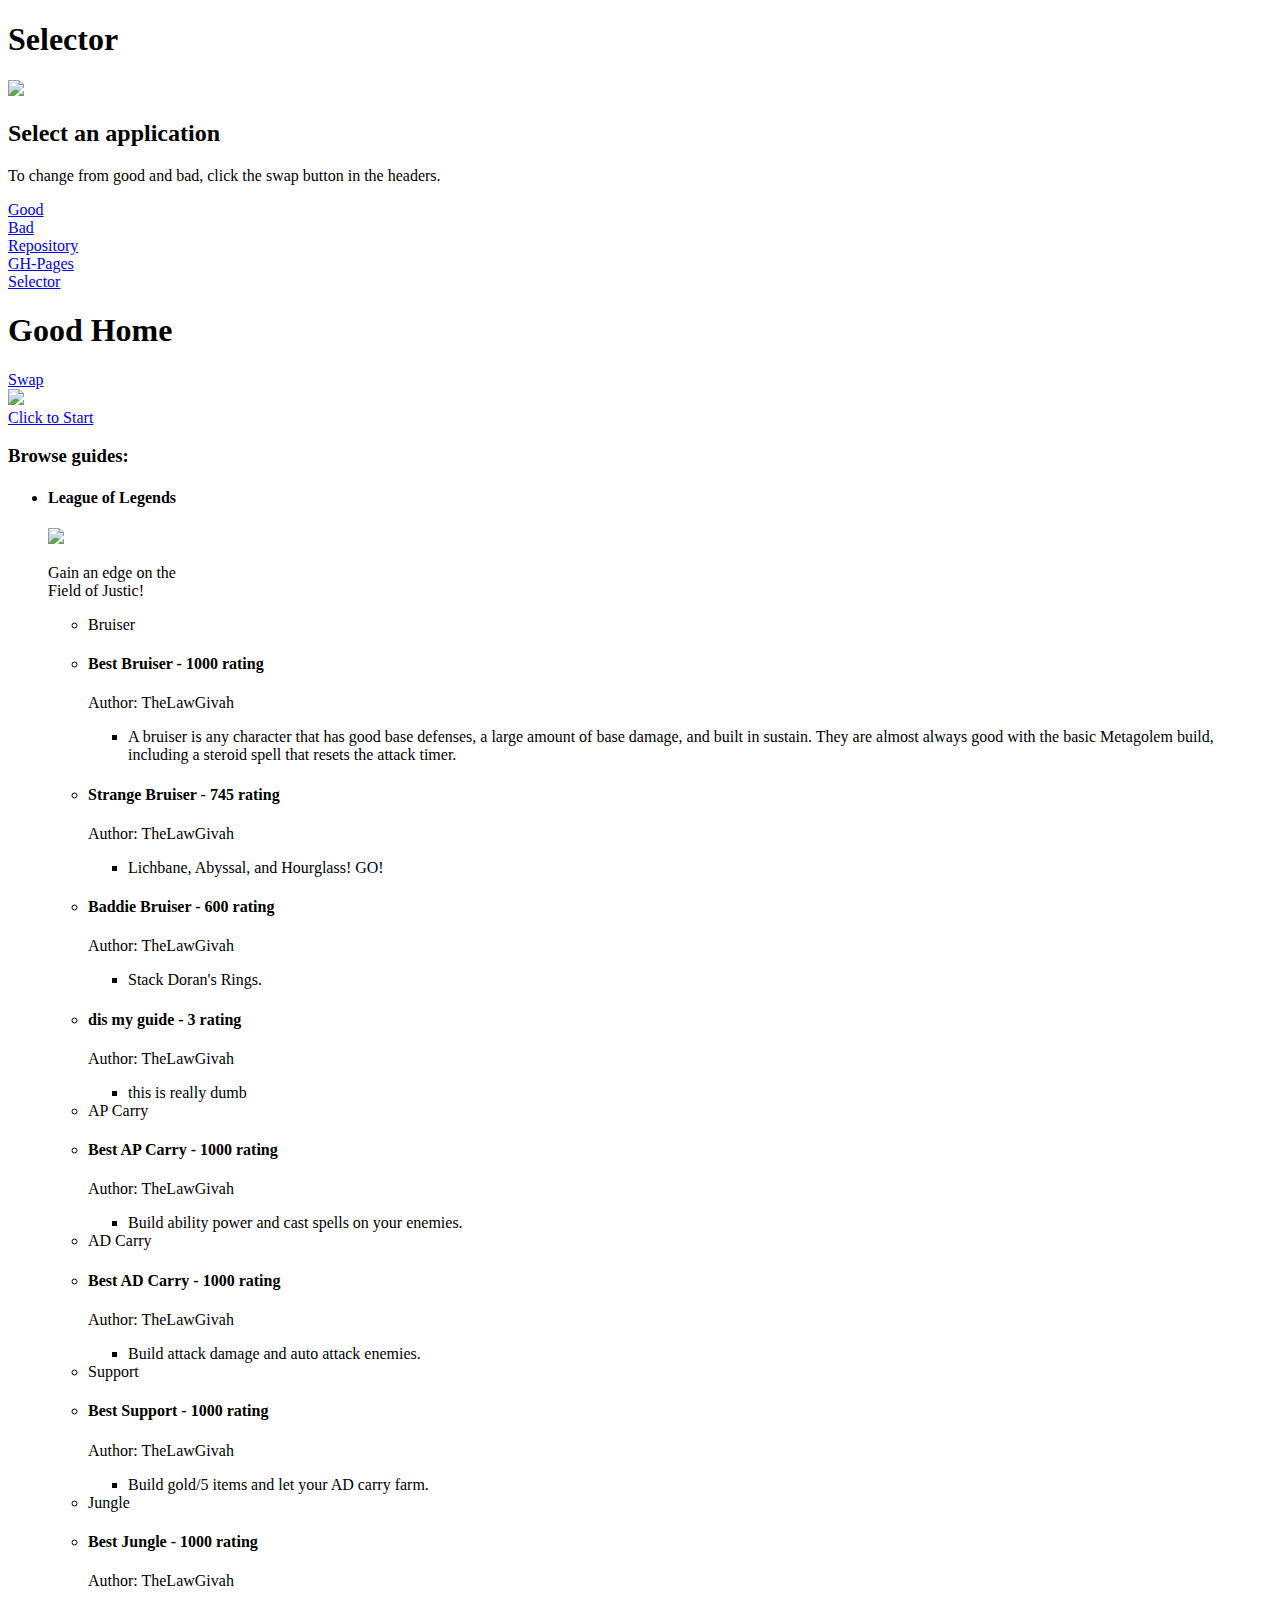
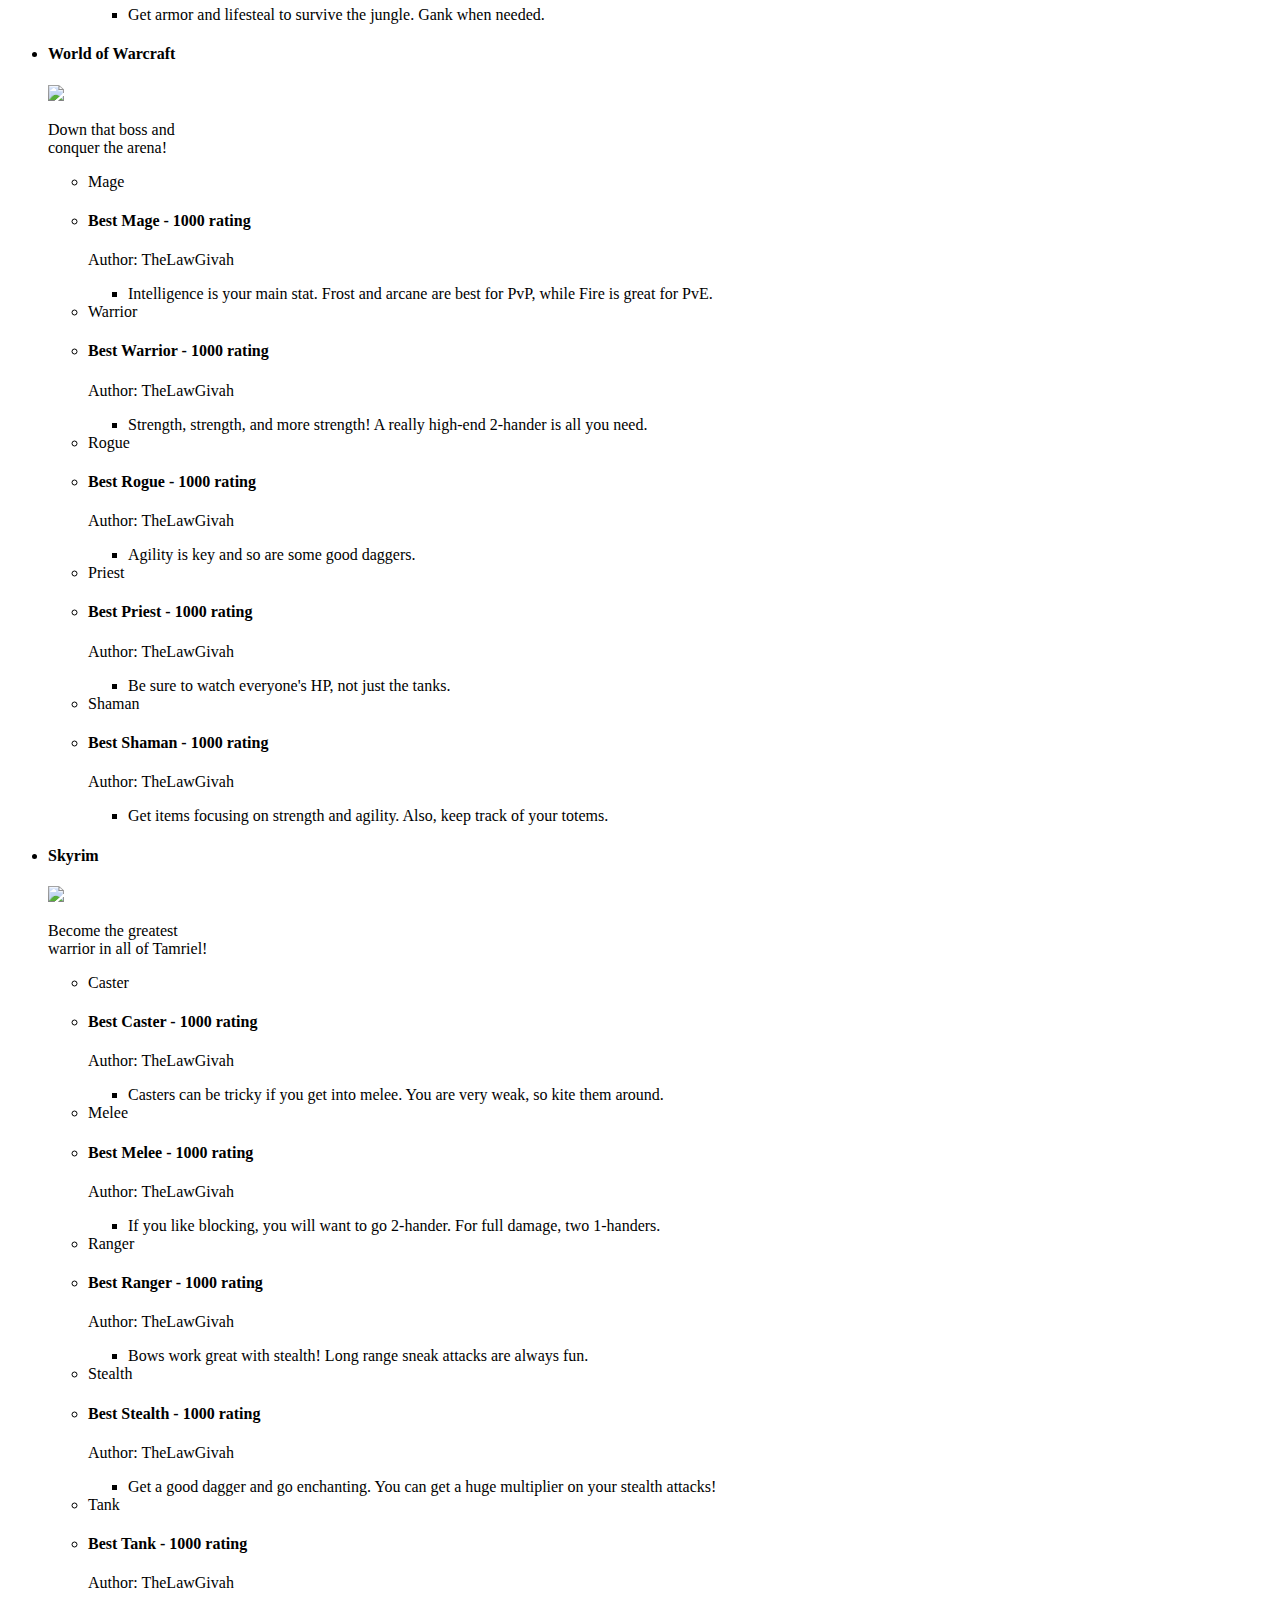
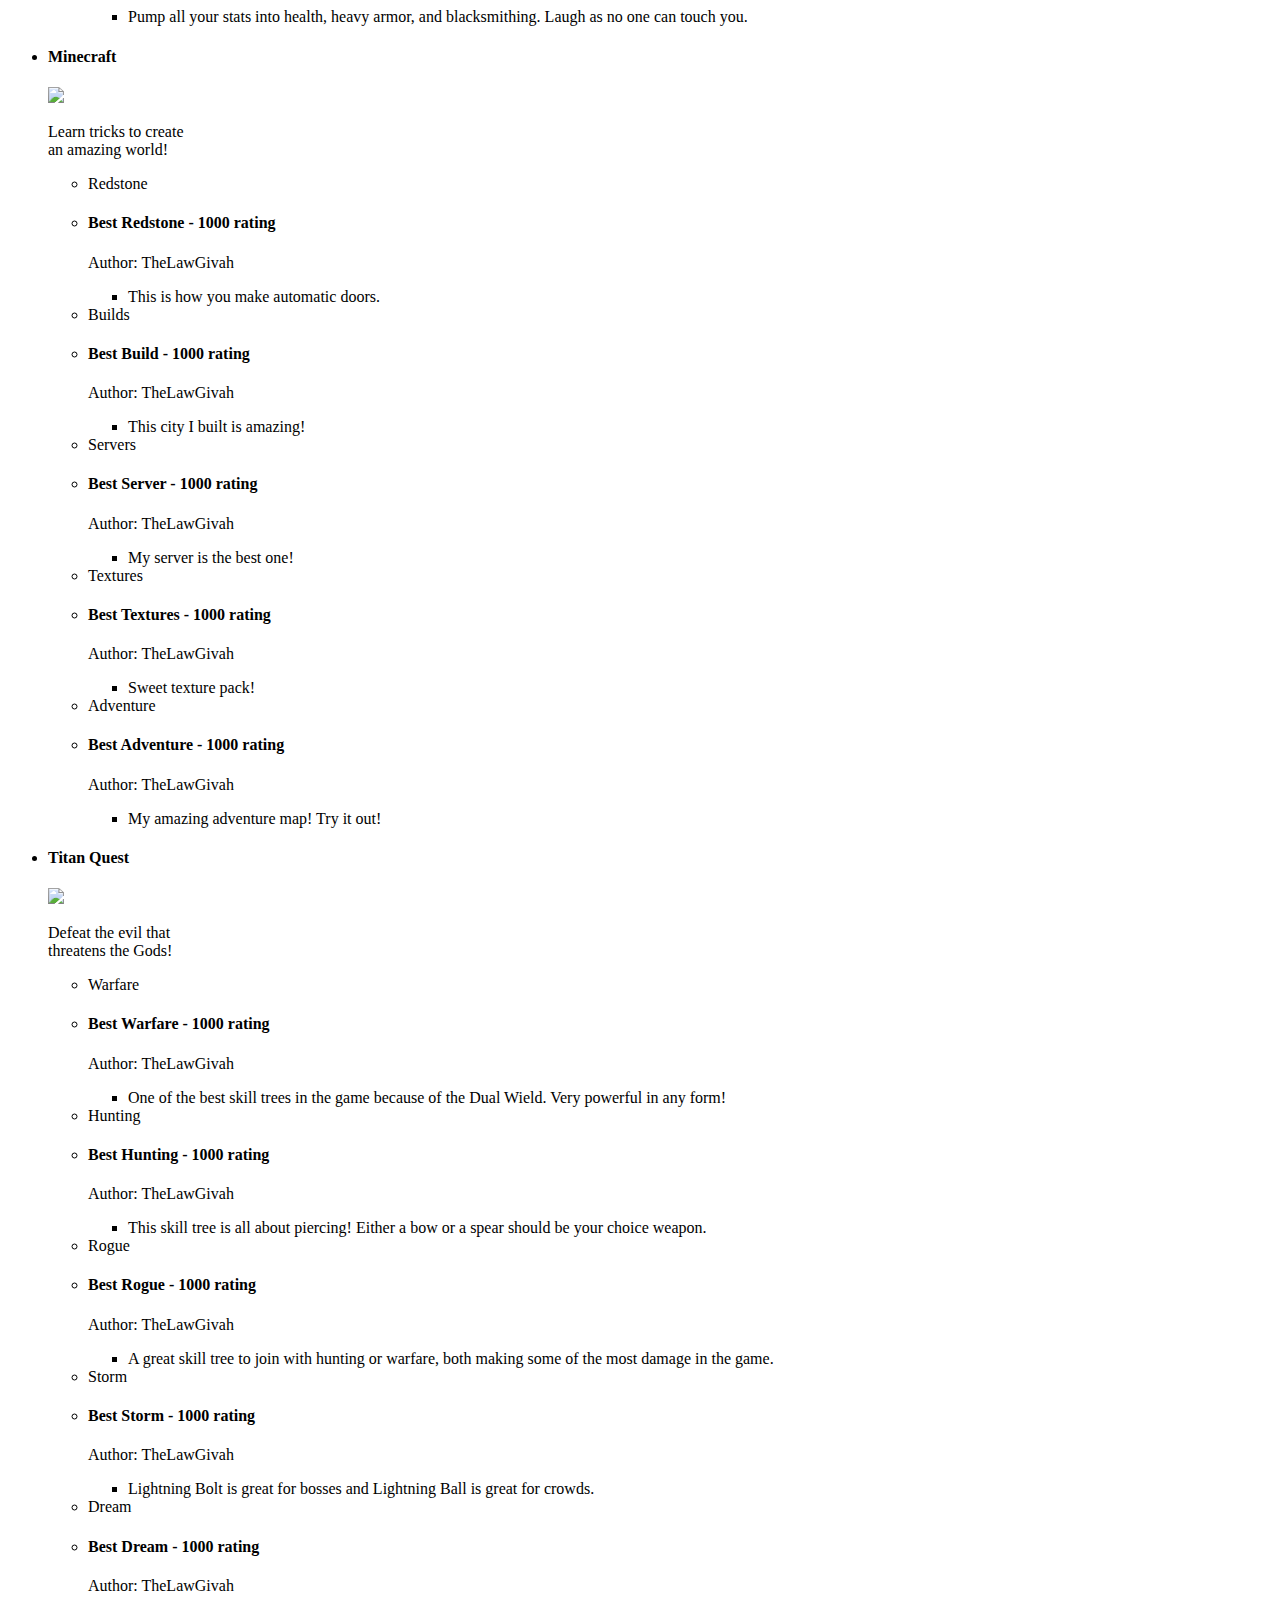
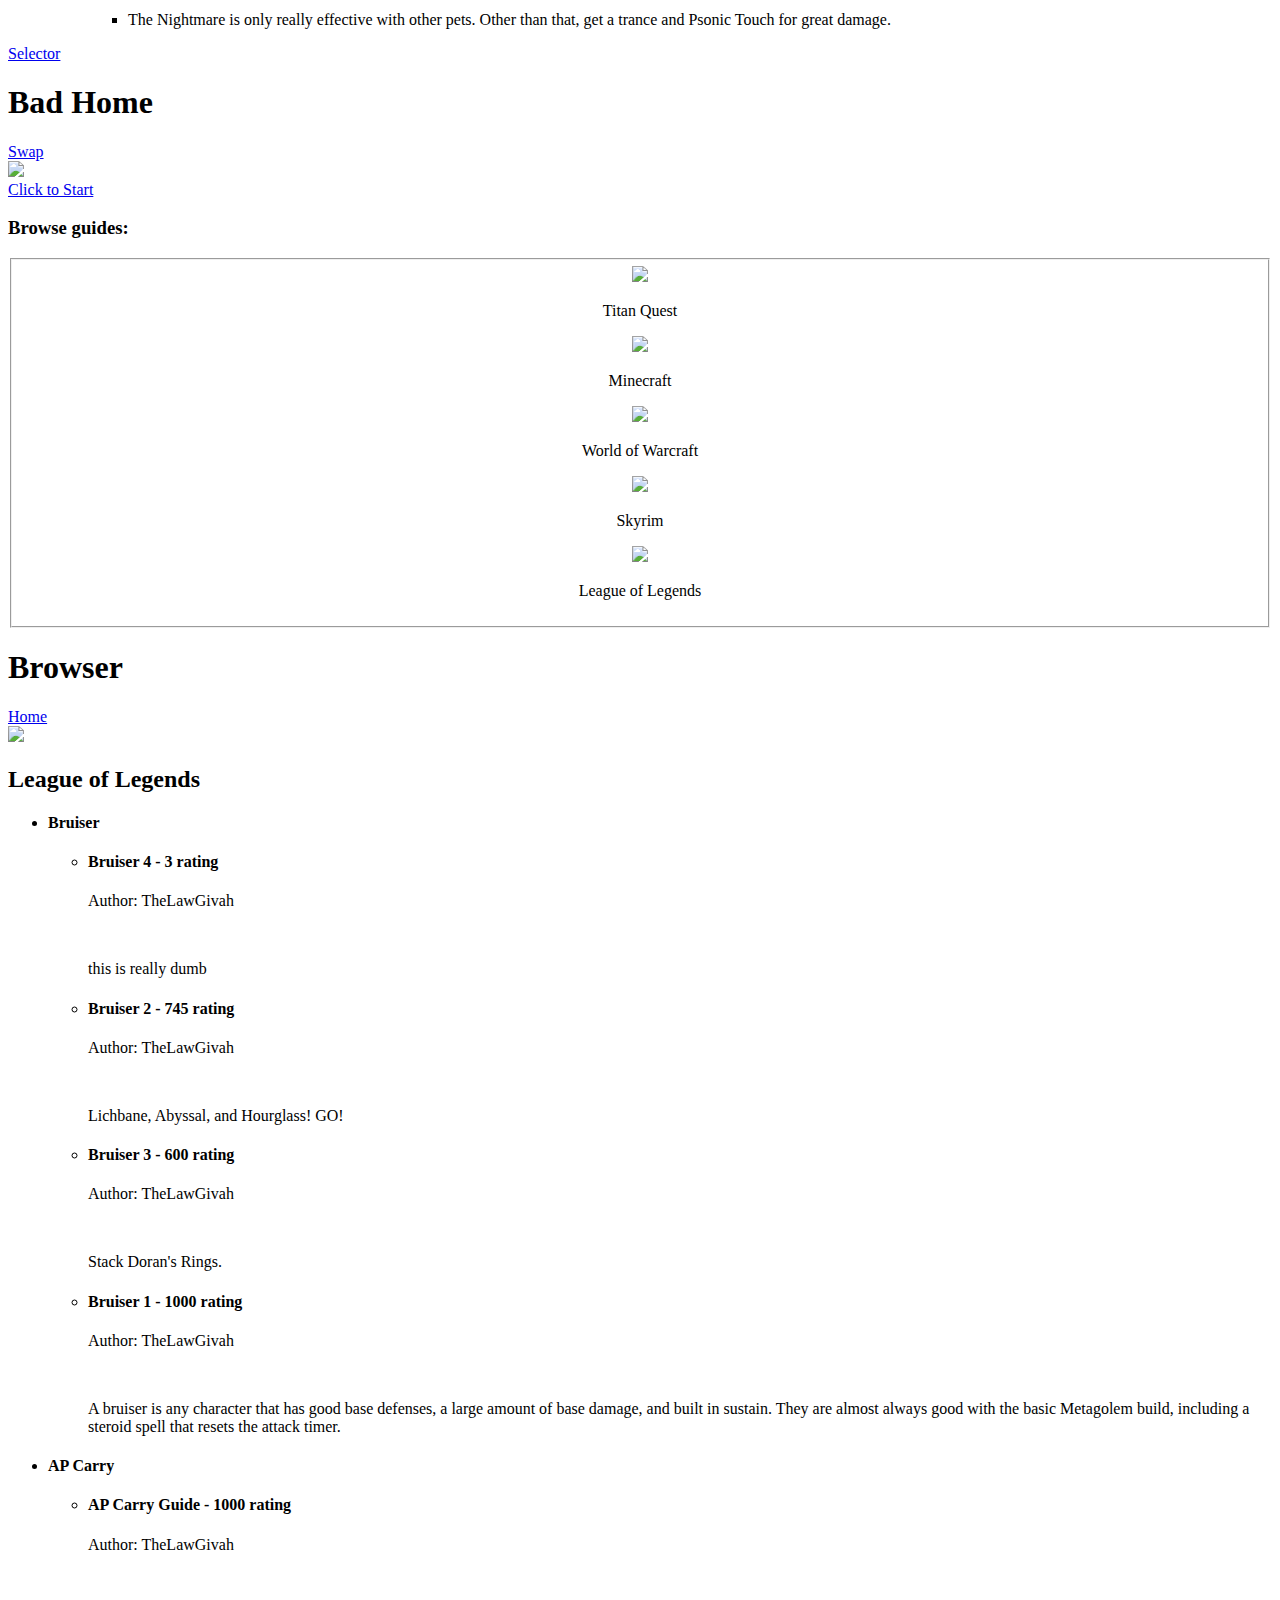
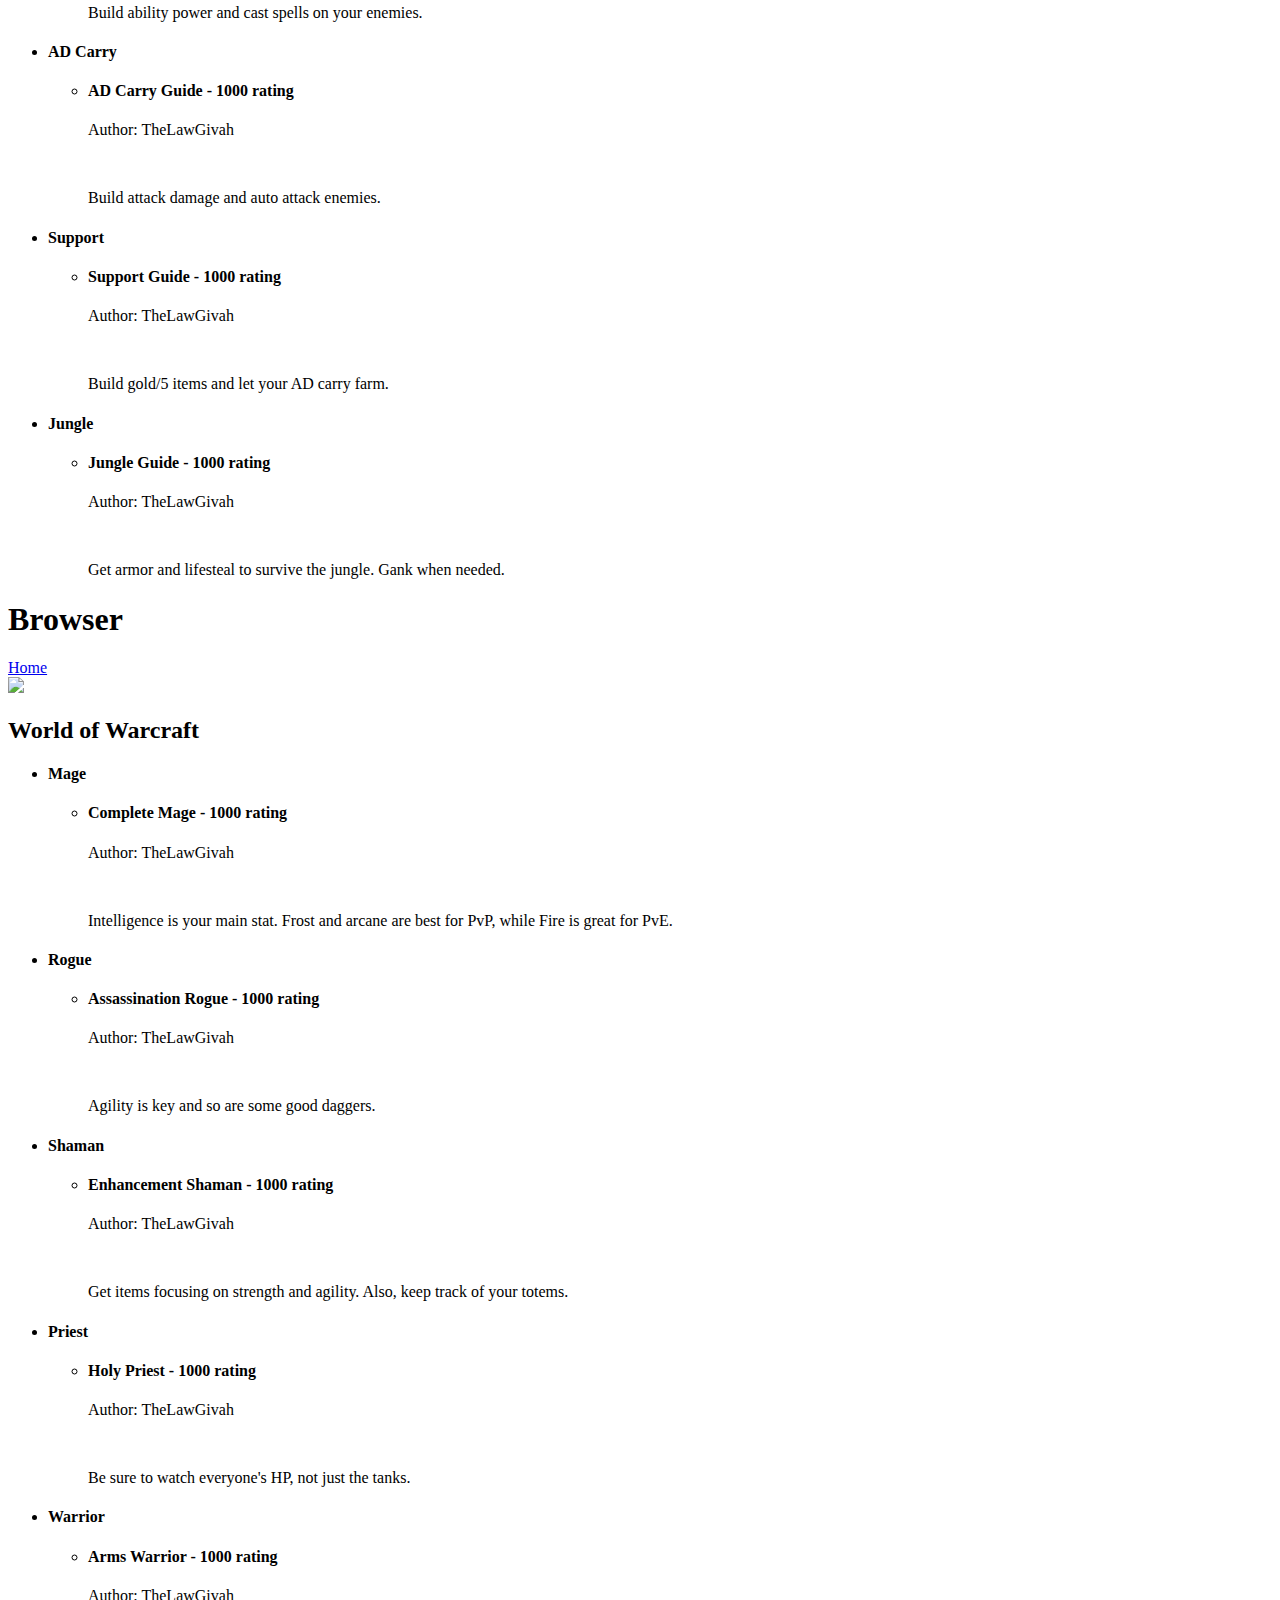
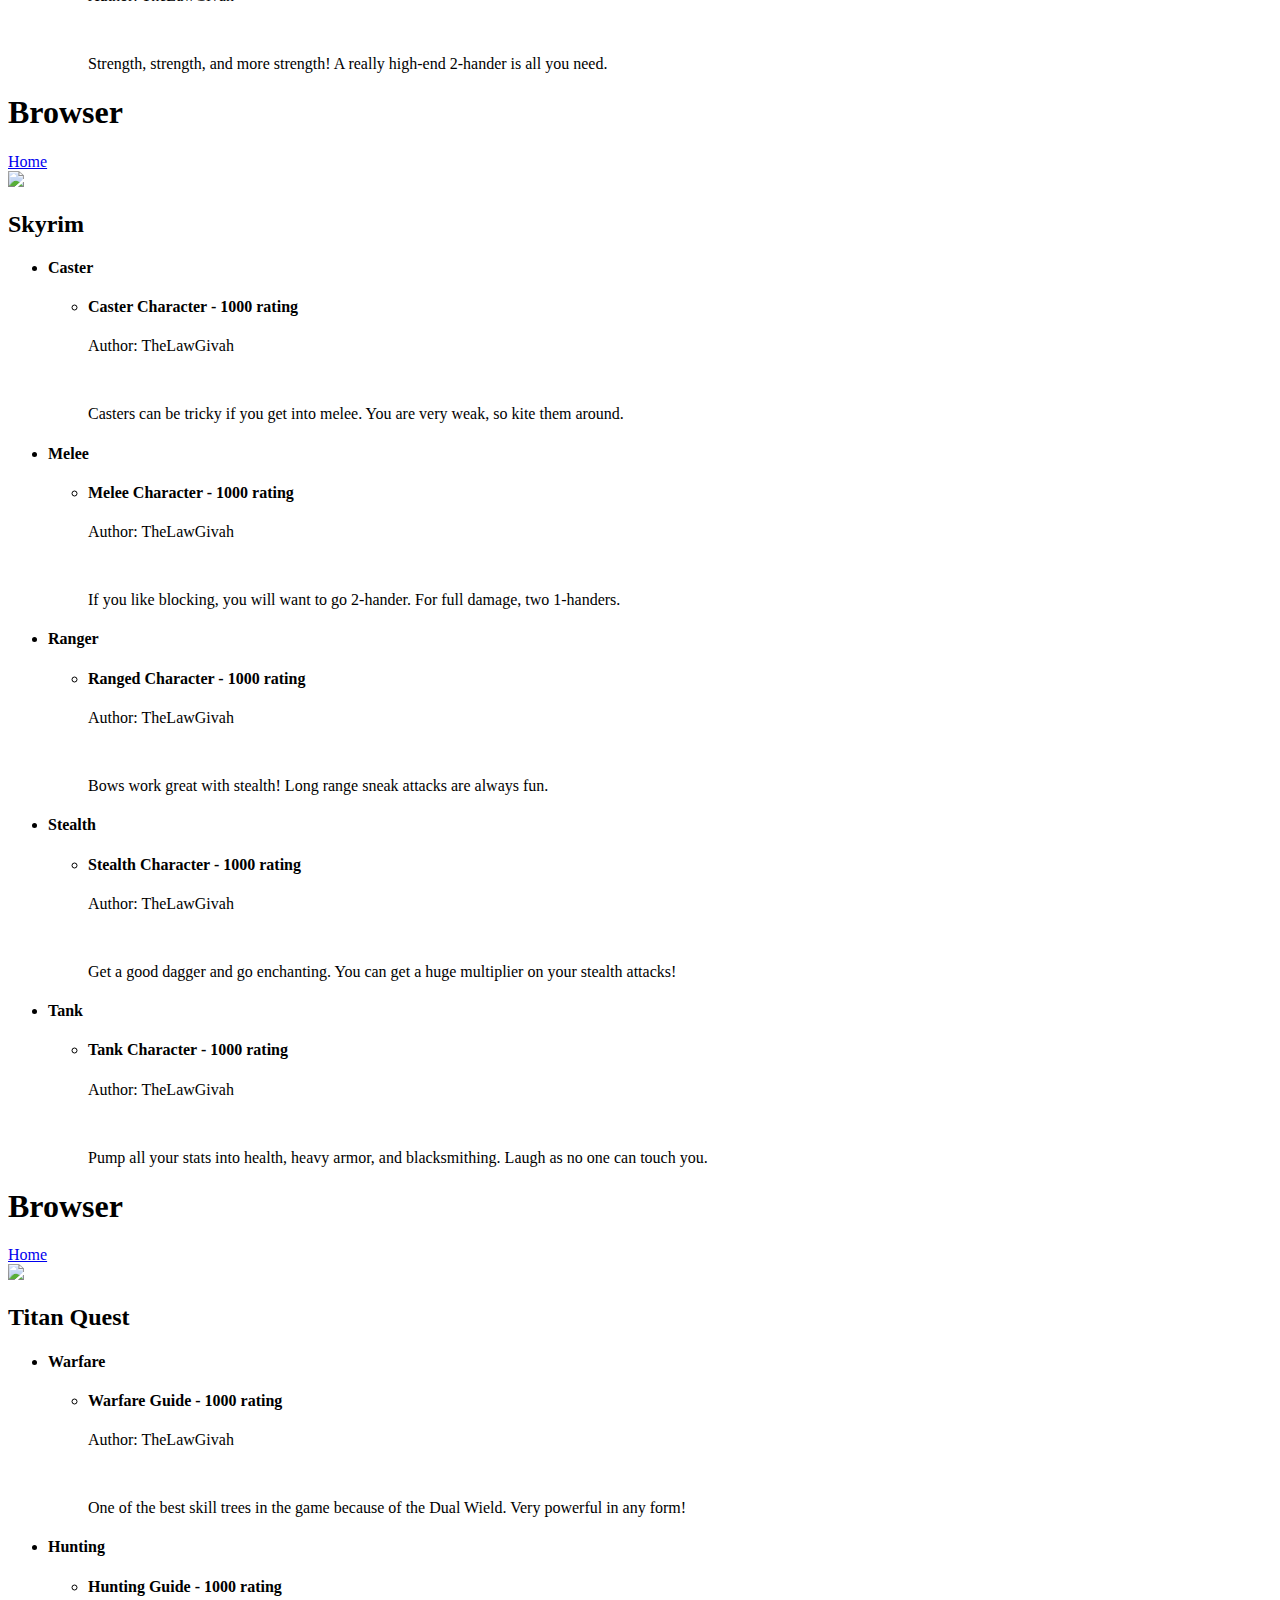
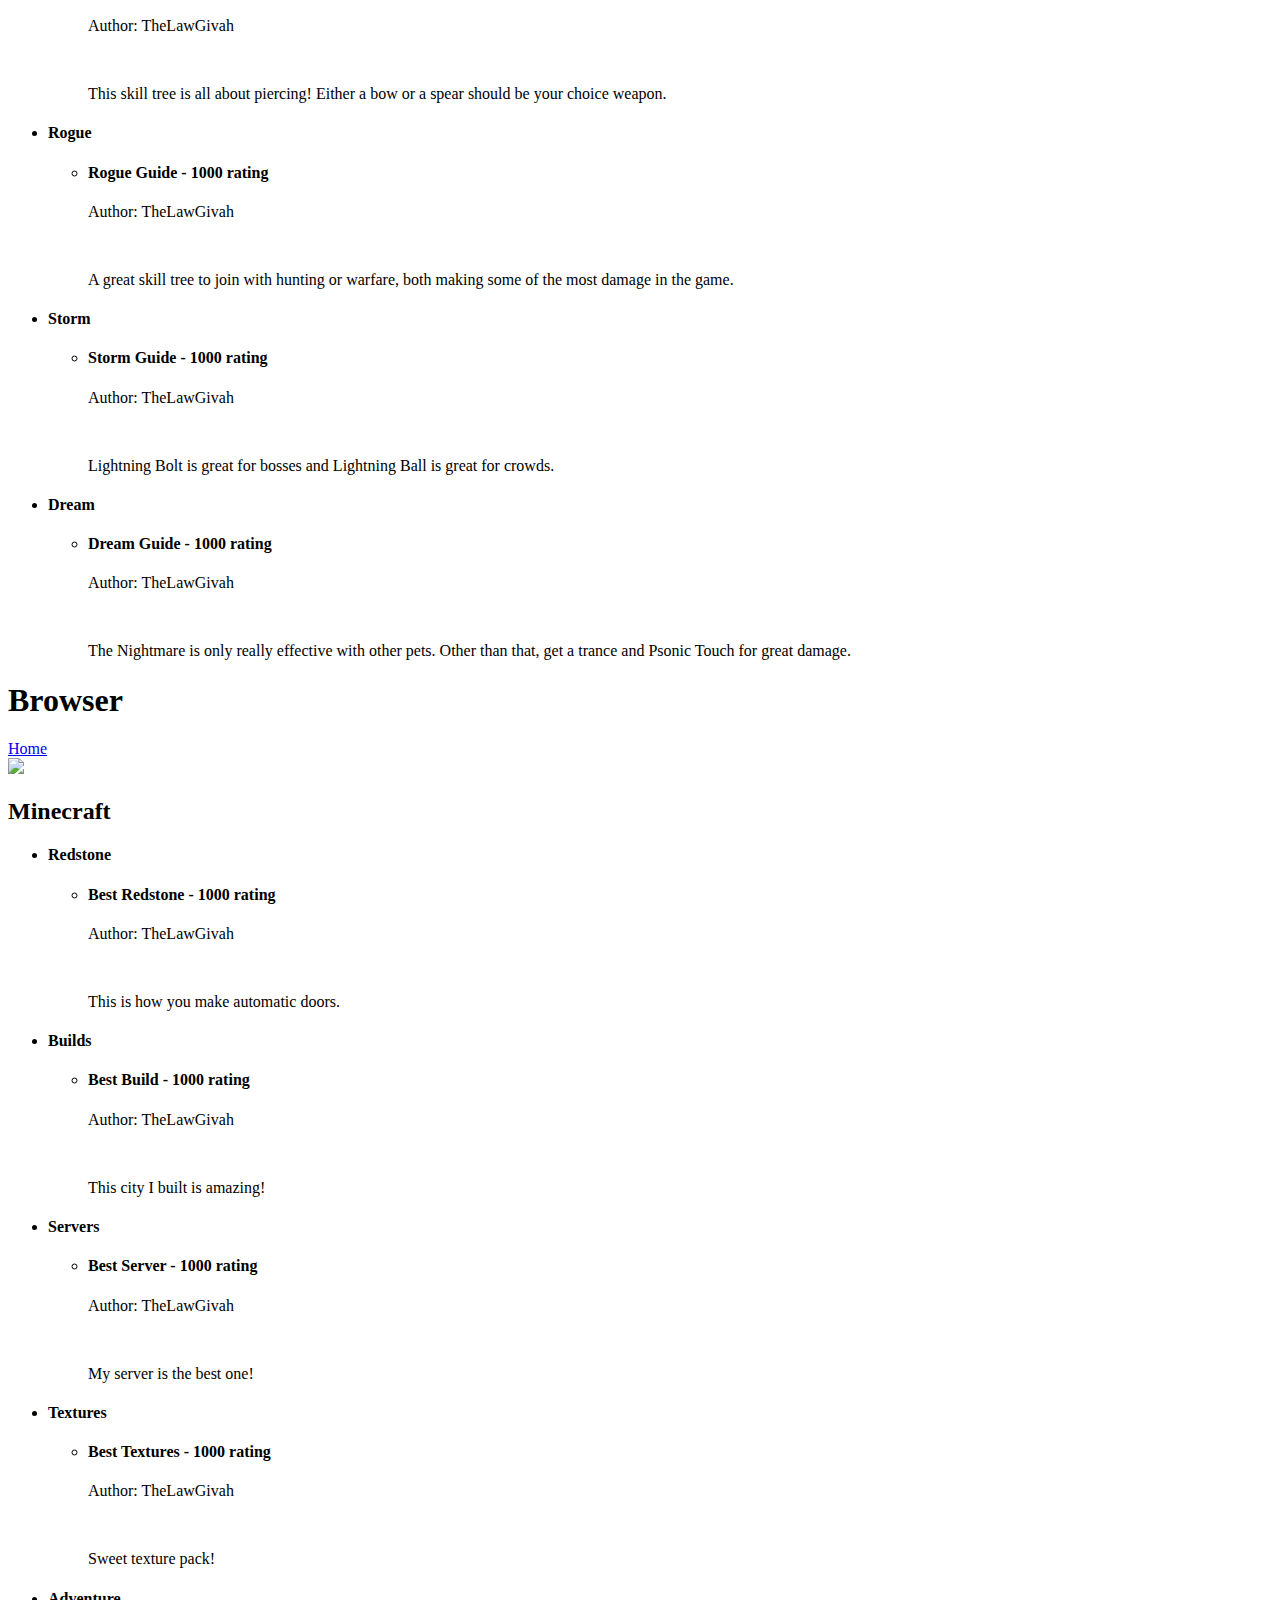
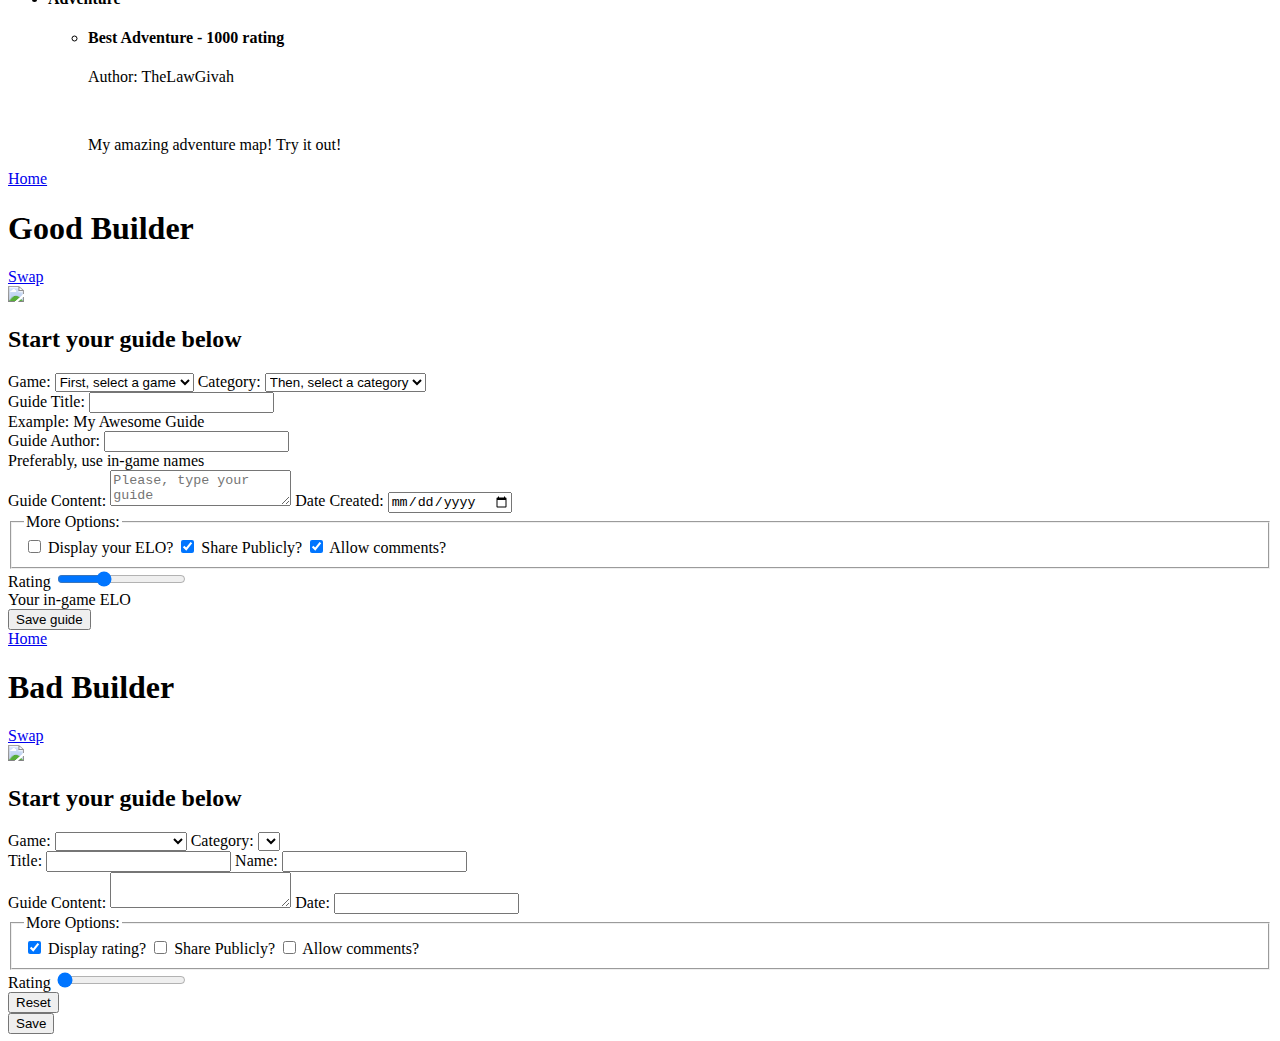
==== index.html @ d99ef10f "Try this again." ====
<!doctype html>
<!-- Russell Carlin -->
<!-- MIU 1202 -->
<!-- Project 4 -->

<html lang="en">
<head>
	<meta charset="utf-8">
	
	<title>GuideHax</title>
	<meta name="description" content="Application to assist users in creating a guide for their favorite video game."/>
	<meta name="keywords" content="League of Legends, guide, application, World of Warcraft, Skyrim, Titan Quest"/>
	<meta name="robots" content="index, follow" />
	
	<meta name="HandheldFriendly" content="True"/>
	<meta name="MobileOptimized" content="320"/>
	<meta name="viewport" content="width=device-width, initial-scale=1.0">
	
	<meta http-equiv="cleartype" content="on"/>
	
	<link rel="stylesheet" href="CSS/GuideHax.min.css"/>
	<link rel="stylesheet" href="http://code.jquery.com/mobile/1.0.1/jquery.mobile.structure-1.0.1.min.css" /> 
	<link rel="stylesheet" href="http://dev.jtsage.com/cdn/datebox/latest/jquery.mobile.datebox.css"/>
	<link rel="stylesheet" href="CSS/style.css"/>

	<script src="js/libs/modernizr.custom.min.js"></script>

</head>
<body>
	<div data-role="page" id="selector" class="mPage">
		<div data-role="header">
			<h1>Selector</h1>
		</div>
		<div class="logoImage">
			<img id="logo" src="Images/GuideHax.png"/>
		</div>
		
		<div data-role="content">
			<div class="centerText">
				<h2>Select an application</h2>
				<p>To change from good and bad, click the swap button in the headers.</p>
			</div>			
			<div class="ui-grid-a">
				<div class="ui-block-a">
					<a data-role="button" href="#gHome">Good</a>
				</div>
				<div class="ui-block-b">
					<a data-role="button" href="#bHome">Bad</a>
				</div>
				<div class="ui-block-a">
					<a data-role="button" href="https://github.com/recarlin/GUIDEHAX">Repository</a>
				</div>
				<div class="ui-block-b">
					<a data-role="button" href="http://recarlin.github.com/GUIDEHAX/">GH-Pages</a>
				</div>
			</div>
		</div>
	</div>
	
	<div data-role="page" id="gHome" class="mPage">
		<div data-role="header">
			<a data-role="button" data-direction="reverse" data-icon="star" data-iconpos="right" href="#selector">Selector</a>
			<h1>Good Home</h1>
			<a data-role="button" data-transition="slidedown" data-icon="star" data-iconpos="right" href="#bHome">Swap</a>
		</div>
		<div class="logoImage">
			<img width="300px" id="logo" src="Images/GuideHax.png"/>
		</div>
		
		<div data-role="content">
			<div id="gCTA" class="centerText">
				<a id="startButton" href="#gBuilder" data-role="button" title="Click to Start">Click to Start</a>
			</div>
		<h3>Browse guides:</h3>
			<ul data-role="listview" data-inset="true" data-filter="true">
				<li>
					<h4>League of Legends</h4>
					<img src="images/Icon_LoL.png"/>
					<p style="white-space: normal">Gain an edge on the</br>Field of Justic!</p>
				<ul data-role="listview" data-filter="true">
					<li data-role="list-divider">Bruiser</li>
					<li>
						<h4>Best Bruiser - 1000 rating</h4>
						<p>Author: TheLawGivah</p>
						<ul>
							<li style="white-space: normal">A bruiser is any character that has good base defenses, a large amount of base damage, and built in sustain. They are almost always good with the basic Metagolem build, including a steroid spell that resets the attack timer.</li>
						</ul>
					</li>
					<li>
						<h4>Strange Bruiser - 745 rating</h4>
						<p>Author: TheLawGivah</p>
						<ul>
							<li style="white-space: normal">Lichbane, Abyssal, and Hourglass! GO!</li>
						</ul>
					</li>
					<li>
						<h4>Baddie Bruiser - 600 rating</h4>
						<p>Author: TheLawGivah</p>
						<ul>
							<li style="white-space: normal">Stack Doran's Rings.</li>
						</ul>
					</li>
					<li>
						<h4>dis my guide - 3 rating</h4>
						<p>Author: TheLawGivah</p>
						<ul>
							<li style="white-space: normal">this is really dumb</li>
						</ul>
					</li>
					<li data-role="list-divider">AP Carry</li>
					<li>
						<h4>Best AP Carry - 1000 rating</h4>
						<p>Author: TheLawGivah</p>
						<ul>
							<li style="white-space: normal">Build ability power and cast spells on your enemies.</li>
						</ul>
					</li>
					<li data-role="list-divider">AD Carry</li>
					<li>
						<h4>Best AD Carry - 1000 rating</h4>
						<p>Author: TheLawGivah</p>
						<ul>
							<li style="white-space: normal">Build attack damage and auto attack enemies.</li>
						</ul>
					</li>
					<li data-role="list-divider">Support</li>
					<li>
						<h4>Best Support - 1000 rating</h4>
						<p>Author: TheLawGivah</p>
						<ul>
							<li style="white-space: normal">Build gold/5 items and let your AD carry farm.</li>
						</ul>
					</li>
					<li data-role="list-divider">Jungle</li>
					<li>
						<h4>Best Jungle - 1000 rating</h4>
						<p>Author: TheLawGivah</p>
						<ul>
							<li style="white-space: normal">Get armor and lifesteal to survive the jungle. Gank when needed.</li>
						</ul>
					</li>
				</ul></li>
				<li>
					<h4>World of Warcraft</h4>
					<img src="images/Icon_WoW.png"/>
					<p style="white-space: normal">Down that boss and</br>conquer the arena!</p>
				<ul data-role="listview" data-filter="true">
					<li data-role="list-divider">Mage</li>
					<li>
						<h4>Best Mage - 1000 rating</h4>
						<p>Author: TheLawGivah</p>
						<ul>
							<li style="white-space: normal">Intelligence is your main stat. Frost and arcane are best for PvP, while Fire is great for PvE.</li>
						</ul>
					</li>
					<li data-role="list-divider">Warrior</li>
					<li>
						<h4>Best Warrior - 1000 rating</h4>
						<p>Author: TheLawGivah</p>
						<ul>
							<li style="white-space: normal">Strength, strength, and more strength! A really high-end 2-hander is all you need.</li>
						</ul>
					</li>
					<li data-role="list-divider">Rogue</li>
					<li>
						<h4>Best Rogue - 1000 rating</h4>
						<p>Author: TheLawGivah</p>
						<ul>
							<li style="white-space: normal">Agility is key and so are some good daggers.</li>
						</ul>
					</li>
					<li data-role="list-divider">Priest</li>
					<li>
						<h4>Best Priest - 1000 rating</h4>
						<p>Author: TheLawGivah</p>
						<ul>
							<li style="white-space: normal">Be sure to watch everyone's HP, not just the tanks.</li>
						</ul>
					</li>
					<li data-role="list-divider">Shaman</li>
					<li>
						<h4>Best Shaman - 1000 rating</h4>
						<p>Author: TheLawGivah</p>
						<ul>
							<li style="white-space: normal">Get items focusing on strength and agility. Also, keep track of your totems.</li>
						</ul>
					</li>
				</ul></li>
				<li>
					<h4>Skyrim</h4>
					<img src="images/Icon_Sky.png"/>
					<p style="white-space: normal">Become the greatest</br>warrior in all of Tamriel!</p>
				<ul data-role="listview" data-filter="true">
					<li data-role="list-divider">Caster</li>
					<li>
						<h4>Best Caster - 1000 rating</h4>
						<p>Author: TheLawGivah</p>
						<ul>
							<li style="white-space: normal">Casters can be tricky if you get into melee. You are very weak, so kite them around.</li>
						</ul>
					</li>
					<li data-role="list-divider">Melee</li>
					<li>
						<h4>Best Melee - 1000 rating</h4>
						<p>Author: TheLawGivah</p>
						<ul>
							<li style="white-space: normal">If you like blocking, you will want to go 2-hander. For full damage, two 1-handers.</li>
						</ul>
					</li>
					<li data-role="list-divider">Ranger</li>
					<li>
						<h4>Best Ranger - 1000 rating</h4>
						<p>Author: TheLawGivah</p>
						<ul>
							<li style="white-space: normal">Bows work great with stealth! Long range sneak attacks are always fun.</li>
						</ul>
					</li>
					<li data-role="list-divider">Stealth</li>
					<li>
						<h4>Best Stealth - 1000 rating</h4>
						<p>Author: TheLawGivah</p>
						<ul>
							<li style="white-space: normal">Get a good dagger and go enchanting. You can get a huge multiplier on your stealth attacks!</li>
						</ul>
					</li>
					<li data-role="list-divider">Tank</li>
					<li>
						<h4>Best Tank - 1000 rating</h4>
						<p>Author: TheLawGivah</p>
						<ul>
							<li style="white-space: normal">Pump all your stats into health, heavy armor, and blacksmithing. Laugh as no one can touch you.</li>
						</ul>
					</li>
				</ul></li>
				<li>
					<h4>Minecraft</h4>
					<img src="images/Icon_MC.png"/>
					<p style="white-space: normal">Learn tricks to create</br>an amazing world!</p>
				<ul data-role="listview" data-filter="true">
					<li data-role="list-divider">Redstone</li>
					<li>
						<h4>Best Redstone - 1000 rating</h4>
						<p>Author: TheLawGivah</p>
						<ul>
							<li style="white-space: normal">This is how you make automatic doors.</li>
						</ul>
					</li>
					<li data-role="list-divider">Builds</li>
					<li>
						<h4>Best Build - 1000 rating</h4>
						<p>Author: TheLawGivah</p>
						<ul>
							<li style="white-space: normal">This city I built is amazing!</li>
						</ul>
					</li>
					<li data-role="list-divider">Servers</li>
					<li>
						<h4>Best Server - 1000 rating</h4>
						<p>Author: TheLawGivah</p>
						<ul>
							<li style="white-space: normal">My server is the best one!</li>
						</ul>
					</li>
					<li data-role="list-divider">Textures</li>
					<li>
						<h4>Best Textures - 1000 rating</h4>
						<p>Author: TheLawGivah</p>
						<ul>
							<li style="white-space: normal">Sweet texture pack!</li>
						</ul>
					</li>
					<li data-role="list-divider">Adventure</li>
					<li>
						<h4>Best Adventure - 1000 rating</h4>
						<p>Author: TheLawGivah</p>
						<ul>
							<li style="white-space: normal">My amazing adventure map! Try it out!</li>
						</ul>
					</li>
				</ul></li>
				<li>
					<h4>Titan Quest</h4>
					<img src="images/Icon_TQ.png"/>
					<p style="white-space: normal">Defeat the evil that</br>threatens the Gods!</p>
				<ul data-role="listview" data-filter="true">
					<li data-role="list-divider">Warfare</li>
					<li>
						<h4>Best Warfare - 1000 rating</h4>
						<p>Author: TheLawGivah</p>
						<ul>
							<li style="white-space: normal">One of the best skill trees in the game because of the Dual Wield. Very powerful in any form!</li>
						</ul>
					</li>
					<li data-role="list-divider">Hunting</li>
					<li>
						<h4>Best Hunting - 1000 rating</h4>
						<p>Author: TheLawGivah</p>
						<ul>
							<li style="white-space: normal">This skill tree is all about piercing! Either a bow or a spear should be your choice weapon.</li>
						</ul>
					</li>
					<li data-role="list-divider">Rogue</li>
					<li>
						<h4>Best Rogue - 1000 rating</h4>
						<p>Author: TheLawGivah</p>
						<ul>
							<li style="white-space: normal">A great skill tree to join with hunting or warfare, both making some of the most damage in the game.</li>
						</ul>
					</li>
					<li data-role="list-divider">Storm</li>
					<li>
						<h4>Best Storm - 1000 rating</h4>
						<p>Author: TheLawGivah</p>
						<ul>
							<li style="white-space: normal">Lightning Bolt is great for bosses and Lightning Ball is great for crowds.</li>
						</ul>
					</li>
					<li data-role="list-divider">Dream</li>
					<li>
						<h4>Best Dream - 1000 rating</h4>
						<p>Author: TheLawGivah</p>
						<ul>
							<li style="white-space: normal">The Nightmare is only really effective with other pets. Other than that, get a trance and Psonic Touch for great damage.</li>
						</ul>
					</li>
				</ul></li>
			</ul>
		</div>
	</div>
	
	<div data-role="page" id="bHome" class="mPage">
		<div data-role="header">
			<a data-role="button" data-direction="reverse" data-icon="star" data-iconpos="right" href="#selector">Selector</a>
			<h1>Bad Home</h1>
			<a data-role="button" data-transition="slidedown" data-icon="star" data-iconpos="right" href="#gHome">Swap</a>
		</div>
		<div class="logoImage">
			<img width="300px" id="logo" src="Images/GuideHax.png"/>
		</div>
		
		<div data-role="content">
			<div id="bCTA" class="centerText">
				<a id="startButton" href="#gBuilder" data-role="button" title="Click to Start">Click to Start</a>
			</div>
			</div>
			<h3>Browse guides:</h3>
			<fieldset style="text-align:center" class="ui-grid-a">
				<div id="clickTQ" class="ui-block-a">
					<a data-role="button" href="#TQ">
						<img src="Images/Icon_TQ.png"/>
					</a>
					<p>Titan Quest</p>
				</div>
				<div id="clickMC" class="ui-block-b">
					<a data-role="button" href="#MC">
						<img src="Images/Icon_MC.png"/>
					</a>
					<p>Minecraft</p>
				</div>
				<div id="clickWoW" class="ui-block-a">
					<a data-role="button" href="#WoW">
						<img src="Images/Icon_WoW.png"/>
					</a>
					<p>World of Warcraft</p>
				</div>
				<div id="clickSky" class="ui-block-b">
					<a data-role="button" href="#Sky">
						<img src="Images/Icon_Sky.png"/>
					</a>
					<p>Skyrim</p>
				</div>
				<div id="clickLoL" class="ui-block-a">
					<a data-role="button" href="#LoL">
						<img src="Images/Icon_LoL.png"/>
					</a>
					<p>League of Legends</p>
				</div>
			</fieldset>
		</div>
	</div>
	<div data-role="page" data-add-back-btn="true" id="LoL" class="mPage">
		<div data-role="header">
			<h1>Browser</h1>
			<a data-role="button" data-direction="reverse" data-icon="star" data-iconpos="right" class="ui-btn-right" href="#bHome">Home</a>
		</div>
		<div class="logoImage">
			<img width="300px" id="logo" src="Images/GuideHax.png"/>
		</div>
		
		<div data-role="content">
			<div class="centerText">
				<h2>League of Legends</h2>
			</div>
		<ul data-filter="true" data-role="listview">
			<li data-role="collapsible">
				<h4>Bruiser</h4>
				<ul data-role="collapsible-set">
					<li data-role="collapsible">
						<h4>Bruiser 4 - 3 rating</h4>
						<p>Author: TheLawGivah</p></br>
						<p>this is really dumb</p>
					</li>
					<li data-role="collapsible">
						<h4>Bruiser 2  - 745 rating</h4>
						<p>Author: TheLawGivah</p></br>
						<p>Lichbane, Abyssal, and Hourglass! GO!</p>
					</li>
					<li data-role="collapsible">
						<h4>Bruiser 3 - 600 rating</h4>
						<p>Author: TheLawGivah</p></br>
						<p>Stack Doran's Rings.</p>
					</li>
					<li data-role="collapsible">
						<h4>Bruiser 1 - 1000 rating</h4>
						<p>Author: TheLawGivah</p></br>
						<p style="white-space: normal">A bruiser is any character that has good base defenses, a large amount of base damage, and built in sustain. They are almost always good with the basic Metagolem build, including a steroid spell that resets the attack timer.</p>
					</li>
				</ul>
			</li>
			<li data-role="collapsible">
				<h4>AP Carry</h4>
				<ul data-role="collapsible-set">
					<li data-role="collapsible">
						<h4>AP Carry Guide - 1000 rating</h4>
						<p>Author: TheLawGivah</p></br>
						<p style="white-space: normal">Build ability power and cast spells on your enemies.</p>
					</li>
				</ul>
			</li>
			<li data-role="collapsible">
				<h4>AD Carry</h4>
				<ul data-role="collapsible-set">
					<li data-role="collapsible">
						<h4>AD Carry Guide - 1000 rating</h4>
						<p>Author: TheLawGivah</p></br>
						<p style="white-space: normal">Build attack damage and auto attack enemies.</p>
					</li>
				</ul>
			</li>
			<li data-role="collapsible">
				<h4>Support</h4>
				<ul data-role="collapsible-set">
					<li data-role="collapsible">
						<h4>Support Guide - 1000 rating</h4>
						<p>Author: TheLawGivah</p></br>
						<p style="white-space: normal">Build gold/5 items and let your AD carry farm.</p>
					</li>
				</ul>
			</li>
			<li data-role="collapsible">
				<h4>Jungle</h4>
				<ul data-role="collapsible-set">
					<li data-role="collapsible">
						<h4>Jungle Guide - 1000 rating</h4>
						<p>Author: TheLawGivah</p></br>
						<p style="white-space: normal">Get armor and lifesteal to survive the jungle. Gank when needed.</p>
					</li>
				</ul>
			</li>
		</ul>
		</div>
	</div>
		
	<div data-role="page" data-add-back-btn="true" id="WoW" class="mPage">
		<div data-role="header">
			<h1>Browser</h1>
			<a data-role="button" data-direction="reverse" data-icon="star" data-iconpos="right" class="ui-btn-right" href="#bHome">Home</a>
		</div>
		<div class="logoImage">
			<img width="300px" id="logo" src="Images/GuideHax.png"/>
		</div>
		
		<div data-role="content">
			<div class="centerText">
				<h2>World of Warcraft</h2>
			</div>
		<ul data-filter="true" data-role="listview">
			<li data-role="collapsible">
				<h4>Mage</h4>
				<ul data-role="collapsible-set">
					<li data-role="collapsible">
						<h4>Complete Mage - 1000 rating</h4>
						<p>Author: TheLawGivah</p></br>
						<p style="white-space: normal">Intelligence is your main stat. Frost and arcane are best for PvP, while Fire is great for PvE.</p>
					</li>
				</ul>
			</li>
			<li data-role="collapsible">
				<h4>Rogue</h4>
				<ul data-role="collapsible-set">
					<li data-role="collapsible">
						<h4>Assassination Rogue - 1000 rating</h4>
						<p>Author: TheLawGivah</p></br>
						<p style="white-space: normal">Agility is key and so are some good daggers.</p>
					</li>
				</ul>
			</li>
			<li data-role="collapsible">
				<h4>Shaman</h4>
				<ul data-role="collapsible-set">
					<li data-role="collapsible">
						<h4>Enhancement Shaman - 1000 rating</h4>
						<p>Author: TheLawGivah</p></br>
						<p style="white-space: normal">Get items focusing on strength and agility. Also, keep track of your totems.</p>
					</li>
				</ul>
			</li>
			<li data-role="collapsible">
				<h4>Priest</h4>
				<ul data-role="collapsible-set">
					<li data-role="collapsible">
						<h4>Holy Priest - 1000 rating</h4>
						<p>Author: TheLawGivah</p></br>
						<p style="white-space: normal">Be sure to watch everyone's HP, not just the tanks.</p>
					</li>
				</ul>
			</li>
			<li data-role="collapsible">
				<h4>Warrior</h4>
				<ul data-role="collapsible-set">
					<li data-role="collapsible">
						<h4>Arms Warrior - 1000 rating</h4>
						<p>Author: TheLawGivah</p></br>
						<p style="white-space: normal">Strength, strength, and more strength! A really high-end 2-hander is all you need.</p>
					</li>
				</ul>
			</li>
		</ul>
		</div>
	</div>
	
	<div data-role="page" data-add-back-btn="true" id="Sky" class="mPage">
		<div data-role="header">
			<h1>Browser</h1>
			<a data-role="button" data-direction="reverse" data-icon="star" data-iconpos="right" class="ui-btn-right" href="#bHome">Home</a>
		</div>
		<div class="logoImage">
			<img width="300px" id="logo" src="Images/GuideHax.png"/>
		</div>
		
		<div data-role="content">
			<div class="centerText">
				<h2>Skyrim</h2>
			</div>
		<ul data-filter="true" data-role="listview">
			<li data-role="collapsible">
				<h4>Caster</h4>
				<ul data-role="collapsible-set">
					<li data-role="collapsible">
						<h4>Caster Character - 1000 rating</h4>
						<p>Author: TheLawGivah</p></br>
						<p style="white-space: normal">Casters can be tricky if you get into melee. You are very weak, so kite them around.</p>
					</li>
				</ul>
			</li>
			<li data-role="collapsible">
				<h4>Melee</h4>
				<ul data-role="collapsible-set">
					<li data-role="collapsible">
						<h4>Melee Character - 1000 rating</h4>
						<p>Author: TheLawGivah</p></br>
						<p style="white-space: normal">If you like blocking, you will want to go 2-hander. For full damage, two 1-handers.</p>
					</li>
				</ul>
			</li>
			<li data-role="collapsible">
				<h4>Ranger</h4>
				<ul data-role="collapsible-set">
					<li data-role="collapsible">
						<h4>Ranged Character - 1000 rating</h4>
						<p>Author: TheLawGivah</p></br>
						<p style="white-space: normal">Bows work great with stealth! Long range sneak attacks are always fun.</p>
					</li>
				</ul>
			</li>
			<li data-role="collapsible">
				<h4>Stealth</h4>
				<ul data-role="collapsible-set">
					<li data-role="collapsible">
						<h4>Stealth Character - 1000 rating</h4>
						<p>Author: TheLawGivah</p></br>
						<p style="white-space: normal">Get a good dagger and go enchanting. You can get a huge multiplier on your stealth attacks!</p>
					</li>
				</ul>
			</li>
			<li data-role="collapsible">
				<h4>Tank</h4>
				<ul data-role="collapsible-set">
					<li data-role="collapsible">
						<h4>Tank Character - 1000 rating</h4>
						<p>Author: TheLawGivah</p></br>
						<p style="white-space: normal">Pump all your stats into health, heavy armor, and blacksmithing. Laugh as no one can touch you.</p>
					</li>
				</ul>
			</li>
		</ul>
		</div>
	</div>
	
	<div data-role="page" data-add-back-btn="true" id="TQ" class="mPage">
		<div data-role="header">
			<h1>Browser</h1>
			<a data-role="button" data-direction="reverse" data-icon="star" data-iconpos="right" class="ui-btn-right" href="#bHome">Home</a>
		</div>
		<div class="logoImage">
			<img width="300px" id="logo" src="Images/GuideHax.png"/>
		</div>
		
		<div data-role="content">
			<div class="centerText">
				<h2>Titan Quest</h2>
			</div>
		<ul data-filter="true" data-role="listview">
			<li data-role="collapsible">
				<h4>Warfare</h4>
				<ul data-role="collapsible-set">
					<li data-role="collapsible">
						<h4>Warfare Guide - 1000 rating</h4>
						<p>Author: TheLawGivah</p></br>
						<p style="white-space: normal">One of the best skill trees in the game because of the Dual Wield. Very powerful in any form!</p>
					</li>
				</ul>
			</li>
			<li data-role="collapsible">
				<h4>Hunting</h4>
				<ul data-role="collapsible-set">
					<li data-role="collapsible">
						<h4>Hunting Guide - 1000 rating</h4>
						<p>Author: TheLawGivah</p></br>
						<p style="white-space: normal">This skill tree is all about piercing! Either a bow or a spear should be your choice weapon.</p>
					</li>
				</ul>
			</li>
			<li data-role="collapsible">
				<h4>Rogue</h4>
				<ul data-role="collapsible-set">
					<li data-role="collapsible">
						<h4>Rogue Guide - 1000 rating</h4>
						<p>Author: TheLawGivah</p></br>
						<p style="white-space: normal">A great skill tree to join with hunting or warfare, both making some of the most damage in the game.</p>
					</li>
				</ul>
			</li>
			<li data-role="collapsible">
				<h4>Storm</h4>
				<ul data-role="collapsible-set">
					<li data-role="collapsible">
						<h4>Storm Guide - 1000 rating</h4>
						<p>Author: TheLawGivah</p></br>
						<p style="white-space: normal">Lightning Bolt is great for bosses and Lightning Ball is great for crowds.</p>
					</li>
				</ul>
			</li>
			<li data-role="collapsible">
				<h4>Dream</h4>
				<ul data-role="collapsible-set">
					<li data-role="collapsible">
						<h4>Dream Guide - 1000 rating</h4>
						<p>Author: TheLawGivah</p></br>
						<p style="white-space: normal">The Nightmare is only really effective with other pets. Other than that, get a trance and Psonic Touch for great damage.</p>
					</li>
				</ul>
			</li>
		</ul>
		</div>
	</div>
	
	<div data-role="page" data-add-back-btn="true" id="MC" class="mPage">
		<div data-role="header">
			<h1>Browser</h1>
			<a data-role="button" data-direction="reverse" data-icon="star" data-iconpos="right" class="ui-btn-right" href="#bHome">Home</a>
		</div>
		<div class="logoImage">
			<img width="300px" id="logo" src="Images/GuideHax.png"/>
		</div>
		
		<div data-role="content">
			<div class="centerText">
				<h2>Minecraft</h2>
			</div>
			<ul data-filter="true" data-role="listview">
				<li data-role="collapsible">
					<h4>Redstone</h4>
					<ul data-role="collapsible-set">
						<li data-role="collapsible">
							<h4>Best Redstone - 1000 rating</h4>
							<p>Author: TheLawGivah</p></br>
							<p style="white-space: normal">This is how you make automatic doors.</p>
						</li>
					</ul>
				</li>
				<li data-role="collapsible">
					<h4>Builds</h4>
					<ul data-role="collapsible-set">
						<li data-role="collapsible">
							<h4>Best Build - 1000 rating</h4>
							<p>Author: TheLawGivah</p></br>
							<p style="white-space: normal">This city I built is amazing!</p>
						</li>
					</ul>
				</li>
				<li data-role="collapsible">
					<h4>Servers</h4>
					<ul data-role="collapsible-set">
						<li data-role="collapsible">
							<h4>Best Server - 1000 rating</h4>
							<p>Author: TheLawGivah</p></br>
							<p style="white-space: normal">My server is the best one!</p>
						</li>
					</ul>
				</li>
				<li data-role="collapsible">
					<h4>Textures</h4>
					<ul data-role="collapsible-set">
						<li data-role="collapsible">
							<h4>Best Textures - 1000 rating</h4>
							<p>Author: TheLawGivah</p></br>
							<p style="white-space: normal">Sweet texture pack!</p>
						</li>
					</ul>
				</li>
				<li data-role="collapsible">
					<h4>Adventure</h4>
					<ul data-role="collapsible-set">
						<li data-role="collapsible">
							<h4>Best Adventure - 1000 rating</h4>
							<p>Author: TheLawGivah</p></br>
							<p style="white-space: normal">My amazing adventure map! Try it out!</p>
						</li>
					</ul>
				</li>
			</ul>
		</div>
	</div>
			
	<div data-role="page" id="gBuilder" class="mPage">
		<div data-role="header" data-position="inline">
			<a data-role="button" href="#gHome" data-direction="reverse" data-icon="home">Home</a>
			<h1>Good Builder</h1>
			<a data-role="button" data-transition="slidedown" data-icon="star" data-iconpos="right" href="#bBuilder">Swap</a>
		</div>
		<div class="logoImage">
			<img width="300px" id="logo" src="Images/GuideHax.png"/>
		</div>

		<div data-role="content">
			<div class="centerText">
				<h2>Start your guide below</h2>
			</div>
			<form action="" method="post" id="gGuideForm">

					<div data-role="fieldcontain">
						<label for="game">Game:</label>
						<select name="game" id="gGame" data-native-menu="false" class="required">
							<option data-placeholder="true" value="">First, select a game</option>
							<option value="LoL">League of legends</option>
							<option value="WoW">World of Warcraft</option>
							<option value="Skyrim">Skyrim</option>
							<option value="MC">Minecraft</option>
							<option value="TQ">Titan Quest</option>
						</select>
						
						<label for="type">Category:</label>
						<select name="type" id="gType" data-native-menu="false" class="required">
							<option id="default" data-placeholder="true" value="">Then, select a category</option>
						</select>
					</div>
					
					<div data-role="fieldcontain">
						<label for="title">Guide Title:</label>
						<input name="title"id="title" type="text" class="required"/>
						<div class="tooltip">Example: My Awesome Guide</div>
						
						<label for="author">Guide Author:</label>
						<input name=" author" id="author" type="text" class="required"/>
						<div class="tooltip">Preferably, use in-game names</div>
					</div>
					
					<div data-role="fieldcontain">
						<label id="c" for="content">Guide Content:</label>
						<textarea id="content" placeholder="Please, type your guide" class="required"></textarea>
						
						<label for="date">Date Created:</label>
						<input name="date" id="date" type="date" data-role="datebox" placeholder="Tap the button to select a date" data-options='{"mode": "calbox", "disableManualInput": true}'/>
					</div>
					
					<div data-role="fieldcontain">
						
						<fieldset data-role="controlgroup">
							<legend>More Options:</legend>
							<input type="checkbox" value="gELO" name="moreOptions" id="gELO"/>
							<label for="gELO">Display your ELO?</label>
							<input checked="true" type="checkbox" value="public" name="moreOptions" id="public"/>
							<label for="public">Share Publicly?</label>
							<input checked="true" type="checkbox" value="comments" name="moreOptions" id="comments"/>
							<label for="comments">Allow comments?</label>
						</fieldset>
					
						<div id="gSlide">
							<label for="rating">Rating</label>
							<input type="range" name="rating" id="rating" min="1000" max="2500" value="1520"/>
							<div class="tooltip">Your in-game ELO</div>
						</div>
						
					</div>					
				<input type="submit" id="add" value="Save guide"/>
			</form>
		</div>
		
	</div>
	
	<div data-role="page" id="bBuilder" class="mPage">
		<div data-role="header" data-position="inline">
			<a data-role="button" href="#bHome" data-direction="reverse" data-icon="home">Home</a>
			<h1>Bad Builder</h1>
			<a data-role="button" data-transition="slidedown" data-icon="star" data-iconpos="right" href="#gBuilder">Swap</a>
		</div>
		<div class="logoImage">
			<img width="300px" id="logo" src="Images/GuideHax.png"/>
		</div>

		<div data-role="content">
			<div class="centerText">
				<h2>Start your guide below</h2>
			</div>
			<form action="" method="post" id="bGuideForm">

					<div data-role="fieldcontain">
						<label for="game">Game:</label>
						<select name="game" id="bGame" data-native-menu="false" class="required">
							<option data-placeholder="true" value=""></option>
							<option value="LoL">League of legends</option>
							<option value="WoW">World of Warcraft</option>
							<option value="Skyrim">Skyrim</option>
							<option value="MC">Minecraft</option>
							<option value="TQ">Titan Quest</option>
						</select>
						
						<label for="type">Category:</label>
						<select name="type" id="bType" data-native-menu="false" class="required">
							<option id="default" data-placeholder="true" value=""></option>
						</select>
					</div>
					
					<div data-role="fieldcontain">
						<label for="title">Title:</label>
						<input name="title"id="title" type="text" class="required"/>
						
						<label for="author">Name:</label>
						<input name=" author" id="author" type="text" class="required"/>
					</div>
					
					<div data-role="fieldcontain">
						<label id="c" for="content">Guide Content:</label>
						<textarea id="content" class="required"></textarea>
						
						<label for="date">Date:</label>
						<input name="date" id="date" type="text" class="required date"/>
					</div>
					
					<div data-role="fieldcontain">
						
						<fieldset data-role="controlgroup">
							<legend>More Options:</legend>
							<input checked="true" type="checkbox" value="bELO" name="moreOptions" id="bELO"/>
							<label for="gELO">Display rating?</label>
							<input type="checkbox" value="public" name="moreOptions" id="public"/>
							<label for="public">Share Publicly?</label>
							<input type="checkbox" value="comments" name="moreOptions" id="comments"/>
							<label for="comments">Allow comments?</label>
						</fieldset>
					
						<div id="bSlide">
							<label for="rating">Rating</label>
							<input type="range" name="rating" id="rating" min="1000" max="2500" value="1000"/>
						</div>
						
					</div>
				<div class="ui-grid-a">
					<div class="ui-block-a">
						<input type="reset" value="Reset"/>
					</div>
					<div class="ui-block-b">
						<input type="submit" id="add" value="Save"/>
					</div>
				</div>
				
			</form>
		</div>
		
	</div>
	
	<script src="http://code.jquery.com/jquery-1.6.4.min.js"></script>
	<script src="http://code.jquery.com/mobile/1.0.1/jquery.mobile-1.0.1.min.js"></script>
	<script src="http://dev.jtsage.com/cdn/datebox/latest/jquery.mobile.datebox.js"></script>
	<script src="JS/libs/jquery.validate.min.js"</script>
	<script src="JS/json.js" type="text/javascript"></script>
	<script src="JS/main.js" type="text/javascript"></script>
</body>
</html>
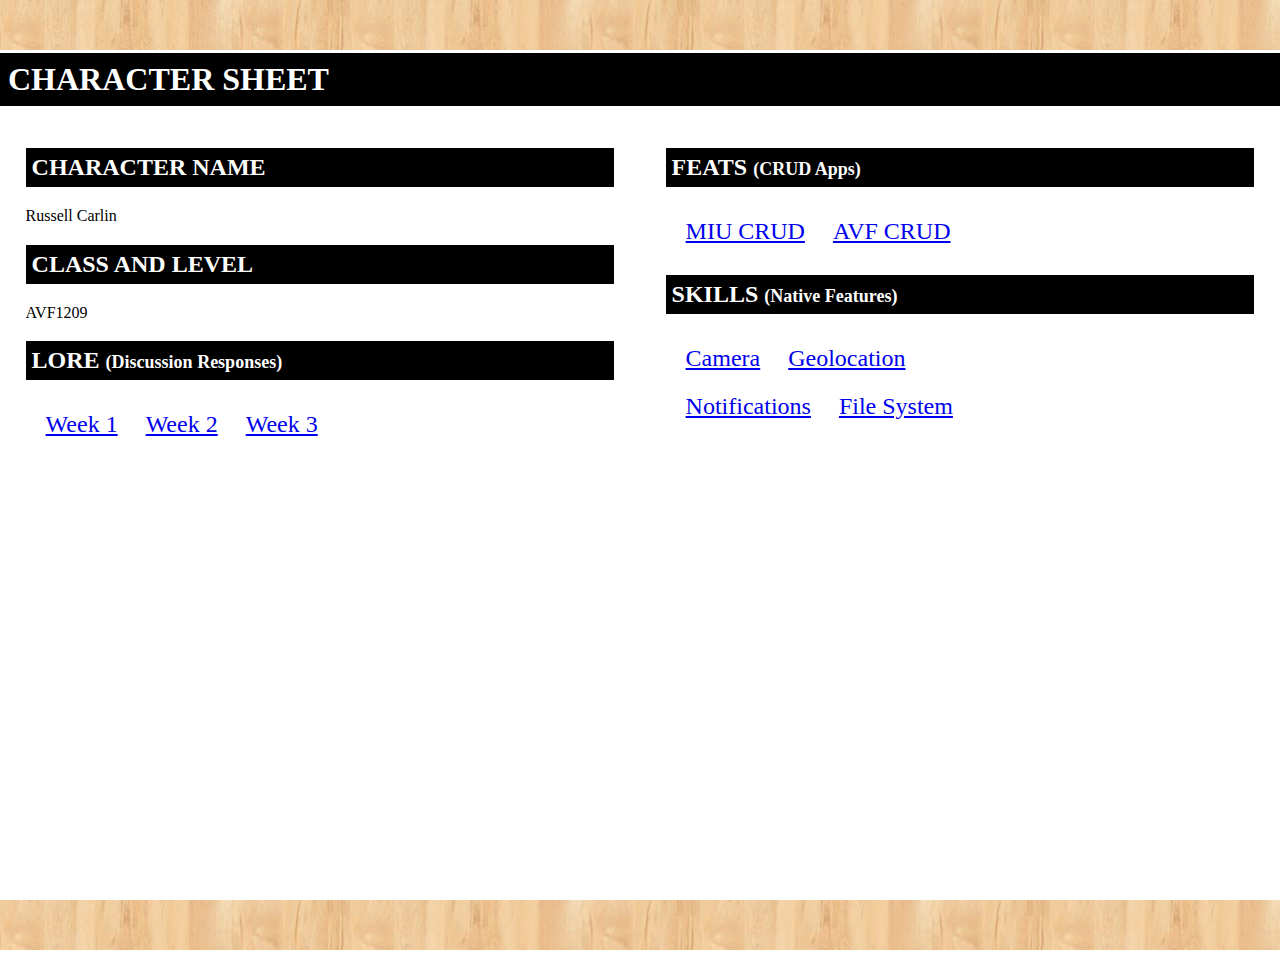
==== commit c30b2e2d: "Update and pushing." ====
--- a/index.html
+++ b/index.html
@@ -1,900 +1,69 @@
 <!doctype html>
-<!-- Russell Carlin -->
-<!-- MIU 1202 -->
-<!-- Project 4 -->
+<!-- Russell Carlin - AVF 1209 -->
 
-<html lang="en">
+<html lang='en'>
 <head>
-	<meta charset="utf-8">
-	
-	<title>GuideHax</title>
-	<meta name="description" content="Application to assist users in creating a guide for their favorite video game."/>
-	<meta name="keywords" content="League of Legends, guide, application, World of Warcraft, Skyrim, Titan Quest"/>
-	<meta name="robots" content="index, follow" />
-	
-	<meta name="HandheldFriendly" content="True"/>
-	<meta name="MobileOptimized" content="320"/>
-	<meta name="viewport" content="width=device-width, initial-scale=1.0">
-	
-	<meta http-equiv="cleartype" content="on"/>
-	
-	<link rel="stylesheet" href="CSS/GuideHax.min.css"/>
-	<link rel="stylesheet" href="http://code.jquery.com/mobile/1.0.1/jquery.mobile.structure-1.0.1.min.css" /> 
-	<link rel="stylesheet" href="http://dev.jtsage.com/cdn/datebox/latest/jquery.mobile.datebox.css"/>
-	<link rel="stylesheet" href="CSS/style.css"/>
-
-	<script src="js/libs/modernizr.custom.min.js"></script>
-
+	<title>Launch Page</title>
+	<meta charset='utf-8'>
+	<meta name='description' content='Launch Page'/>
+	<meta name='keywords' content='Everyday Epics'/>
+	<meta name='robots' content='index, follow' />
+	<meta http-equiv='cleartype' content='on'/>
+	<link rel='stylesheet' href='CSS/launcher.css'/>
 </head>
 <body>
-	<div data-role="page" id="selector" class="mPage">
-		<div data-role="header">
-			<h1>Selector</h1>
+	<div id='allStuff'>
+		<div class='title'>
+			<h1>CHARACTER SHEET</h1>
 		</div>
-		<div class="logoImage">
-			<img id="logo" src="Images/GuideHax.png"/>
-		</div>
-		
-		<div data-role="content">
-			<div class="centerText">
-				<h2>Select an application</h2>
-				<p>To change from good and bad, click the swap button in the headers.</p>
-			</div>			
-			<div class="ui-grid-a">
-				<div class="ui-block-a">
-					<a data-role="button" href="#gHome">Good</a>
-				</div>
-				<div class="ui-block-b">
-					<a data-role="button" href="#bHome">Bad</a>
-				</div>
-				<div class="ui-block-a">
-					<a data-role="button" href="https://github.com/recarlin/GUIDEHAX">Repository</a>
-				</div>
-				<div class="ui-block-b">
-					<a data-role="button" href="http://recarlin.github.com/GUIDEHAX/">GH-Pages</a>
-				</div>
+		<div id='divideStuff'>
+			<div id='leftCol'>
+				<section id='info'>
+					<div class='title'>
+						<h2>CHARACTER NAME</h2>
+					</div>
+					<p>Russell Carlin</p>
+					<div class='title'>
+						<h2>CLASS AND LEVEL</h2>
+					</div>
+					<p>AVF1209</p>
+				</section>
+				<section id='lore'>
+					<div class='title'>
+						<h2>LORE <span>(Discussion Responses)</span></h2>
+					</div>
+					<ul>
+						<li><a class='button' href='discuss.html'>Week 1<a/></li>
+						<li><a class='button' href='discuss.html'>Week 2<a/></li>
+						<li><a class='button' href='discuss.html'>Week 3<a/></li>
+					</ul>
+				</section>
+			</div>
+			<div id='rightCol'>
+				<section id='feats'>
+					<div class='title'>
+						<h2>FEATS <span>(CRUD Apps)</span></h2>
+					</div>
+					<ul>
+						<li><a class='button' href='index.html'>MIU CRUD<a/></li>
+						<li><a class='button' href='epic.html'>AVF CRUD<a/></li>
+					</ul>
+				</section>
+				<section id='skills'>
+					<div class='title'>
+						<h2>SKILLS <span>(Native Features)</span></h2>
+					</div>
+					<ul>
+						<li><a class='button' href='discuss.html'>Camera<a/></li>
+						<li><a class='button' href='discuss.html'>Geolocation<a/></li></br>
+						<li><a class='button' href='discuss.html'>Notifications<a/></li>
+						<li><a class='button' href='discuss.html'>File System<a/></li>
+					</ul>
+				</section>
 			</div>
 		</div>
 	</div>
-	
-	<div data-role="page" id="gHome" class="mPage">
-		<div data-role="header">
-			<a data-role="button" data-direction="reverse" data-icon="star" data-iconpos="right" href="#selector">Selector</a>
-			<h1>Good Home</h1>
-			<a data-role="button" data-transition="slidedown" data-icon="star" data-iconpos="right" href="#bHome">Swap</a>
-		</div>
-		<div class="logoImage">
-			<img width="300px" id="logo" src="Images/GuideHax.png"/>
-		</div>
-		
-		<div data-role="content">
-			<div id="gCTA" class="centerText">
-				<a id="startButton" href="#gBuilder" data-role="button" title="Click to Start">Click to Start</a>
-			</div>
-		<h3>Browse guides:</h3>
-			<ul data-role="listview" data-inset="true" data-filter="true">
-				<li>
-					<h4>League of Legends</h4>
-					<img src="images/Icon_LoL.png"/>
-					<p style="white-space: normal">Gain an edge on the</br>Field of Justic!</p>
-				<ul data-role="listview" data-filter="true">
-					<li data-role="list-divider">Bruiser</li>
-					<li>
-						<h4>Best Bruiser - 1000 rating</h4>
-						<p>Author: TheLawGivah</p>
-						<ul>
-							<li style="white-space: normal">A bruiser is any character that has good base defenses, a large amount of base damage, and built in sustain. They are almost always good with the basic Metagolem build, including a steroid spell that resets the attack timer.</li>
-						</ul>
-					</li>
-					<li>
-						<h4>Strange Bruiser - 745 rating</h4>
-						<p>Author: TheLawGivah</p>
-						<ul>
-							<li style="white-space: normal">Lichbane, Abyssal, and Hourglass! GO!</li>
-						</ul>
-					</li>
-					<li>
-						<h4>Baddie Bruiser - 600 rating</h4>
-						<p>Author: TheLawGivah</p>
-						<ul>
-							<li style="white-space: normal">Stack Doran's Rings.</li>
-						</ul>
-					</li>
-					<li>
-						<h4>dis my guide - 3 rating</h4>
-						<p>Author: TheLawGivah</p>
-						<ul>
-							<li style="white-space: normal">this is really dumb</li>
-						</ul>
-					</li>
-					<li data-role="list-divider">AP Carry</li>
-					<li>
-						<h4>Best AP Carry - 1000 rating</h4>
-						<p>Author: TheLawGivah</p>
-						<ul>
-							<li style="white-space: normal">Build ability power and cast spells on your enemies.</li>
-						</ul>
-					</li>
-					<li data-role="list-divider">AD Carry</li>
-					<li>
-						<h4>Best AD Carry - 1000 rating</h4>
-						<p>Author: TheLawGivah</p>
-						<ul>
-							<li style="white-space: normal">Build attack damage and auto attack enemies.</li>
-						</ul>
-					</li>
-					<li data-role="list-divider">Support</li>
-					<li>
-						<h4>Best Support - 1000 rating</h4>
-						<p>Author: TheLawGivah</p>
-						<ul>
-							<li style="white-space: normal">Build gold/5 items and let your AD carry farm.</li>
-						</ul>
-					</li>
-					<li data-role="list-divider">Jungle</li>
-					<li>
-						<h4>Best Jungle - 1000 rating</h4>
-						<p>Author: TheLawGivah</p>
-						<ul>
-							<li style="white-space: normal">Get armor and lifesteal to survive the jungle. Gank when needed.</li>
-						</ul>
-					</li>
-				</ul></li>
-				<li>
-					<h4>World of Warcraft</h4>
-					<img src="images/Icon_WoW.png"/>
-					<p style="white-space: normal">Down that boss and</br>conquer the arena!</p>
-				<ul data-role="listview" data-filter="true">
-					<li data-role="list-divider">Mage</li>
-					<li>
-						<h4>Best Mage - 1000 rating</h4>
-						<p>Author: TheLawGivah</p>
-						<ul>
-							<li style="white-space: normal">Intelligence is your main stat. Frost and arcane are best for PvP, while Fire is great for PvE.</li>
-						</ul>
-					</li>
-					<li data-role="list-divider">Warrior</li>
-					<li>
-						<h4>Best Warrior - 1000 rating</h4>
-						<p>Author: TheLawGivah</p>
-						<ul>
-							<li style="white-space: normal">Strength, strength, and more strength! A really high-end 2-hander is all you need.</li>
-						</ul>
-					</li>
-					<li data-role="list-divider">Rogue</li>
-					<li>
-						<h4>Best Rogue - 1000 rating</h4>
-						<p>Author: TheLawGivah</p>
-						<ul>
-							<li style="white-space: normal">Agility is key and so are some good daggers.</li>
-						</ul>
-					</li>
-					<li data-role="list-divider">Priest</li>
-					<li>
-						<h4>Best Priest - 1000 rating</h4>
-						<p>Author: TheLawGivah</p>
-						<ul>
-							<li style="white-space: normal">Be sure to watch everyone's HP, not just the tanks.</li>
-						</ul>
-					</li>
-					<li data-role="list-divider">Shaman</li>
-					<li>
-						<h4>Best Shaman - 1000 rating</h4>
-						<p>Author: TheLawGivah</p>
-						<ul>
-							<li style="white-space: normal">Get items focusing on strength and agility. Also, keep track of your totems.</li>
-						</ul>
-					</li>
-				</ul></li>
-				<li>
-					<h4>Skyrim</h4>
-					<img src="images/Icon_Sky.png"/>
-					<p style="white-space: normal">Become the greatest</br>warrior in all of Tamriel!</p>
-				<ul data-role="listview" data-filter="true">
-					<li data-role="list-divider">Caster</li>
-					<li>
-						<h4>Best Caster - 1000 rating</h4>
-						<p>Author: TheLawGivah</p>
-						<ul>
-							<li style="white-space: normal">Casters can be tricky if you get into melee. You are very weak, so kite them around.</li>
-						</ul>
-					</li>
-					<li data-role="list-divider">Melee</li>
-					<li>
-						<h4>Best Melee - 1000 rating</h4>
-						<p>Author: TheLawGivah</p>
-						<ul>
-							<li style="white-space: normal">If you like blocking, you will want to go 2-hander. For full damage, two 1-handers.</li>
-						</ul>
-					</li>
-					<li data-role="list-divider">Ranger</li>
-					<li>
-						<h4>Best Ranger - 1000 rating</h4>
-						<p>Author: TheLawGivah</p>
-						<ul>
-							<li style="white-space: normal">Bows work great with stealth! Long range sneak attacks are always fun.</li>
-						</ul>
-					</li>
-					<li data-role="list-divider">Stealth</li>
-					<li>
-						<h4>Best Stealth - 1000 rating</h4>
-						<p>Author: TheLawGivah</p>
-						<ul>
-							<li style="white-space: normal">Get a good dagger and go enchanting. You can get a huge multiplier on your stealth attacks!</li>
-						</ul>
-					</li>
-					<li data-role="list-divider">Tank</li>
-					<li>
-						<h4>Best Tank - 1000 rating</h4>
-						<p>Author: TheLawGivah</p>
-						<ul>
-							<li style="white-space: normal">Pump all your stats into health, heavy armor, and blacksmithing. Laugh as no one can touch you.</li>
-						</ul>
-					</li>
-				</ul></li>
-				<li>
-					<h4>Minecraft</h4>
-					<img src="images/Icon_MC.png"/>
-					<p style="white-space: normal">Learn tricks to create</br>an amazing world!</p>
-				<ul data-role="listview" data-filter="true">
-					<li data-role="list-divider">Redstone</li>
-					<li>
-						<h4>Best Redstone - 1000 rating</h4>
-						<p>Author: TheLawGivah</p>
-						<ul>
-							<li style="white-space: normal">This is how you make automatic doors.</li>
-						</ul>
-					</li>
-					<li data-role="list-divider">Builds</li>
-					<li>
-						<h4>Best Build - 1000 rating</h4>
-						<p>Author: TheLawGivah</p>
-						<ul>
-							<li style="white-space: normal">This city I built is amazing!</li>
-						</ul>
-					</li>
-					<li data-role="list-divider">Servers</li>
-					<li>
-						<h4>Best Server - 1000 rating</h4>
-						<p>Author: TheLawGivah</p>
-						<ul>
-							<li style="white-space: normal">My server is the best one!</li>
-						</ul>
-					</li>
-					<li data-role="list-divider">Textures</li>
-					<li>
-						<h4>Best Textures - 1000 rating</h4>
-						<p>Author: TheLawGivah</p>
-						<ul>
-							<li style="white-space: normal">Sweet texture pack!</li>
-						</ul>
-					</li>
-					<li data-role="list-divider">Adventure</li>
-					<li>
-						<h4>Best Adventure - 1000 rating</h4>
-						<p>Author: TheLawGivah</p>
-						<ul>
-							<li style="white-space: normal">My amazing adventure map! Try it out!</li>
-						</ul>
-					</li>
-				</ul></li>
-				<li>
-					<h4>Titan Quest</h4>
-					<img src="images/Icon_TQ.png"/>
-					<p style="white-space: normal">Defeat the evil that</br>threatens the Gods!</p>
-				<ul data-role="listview" data-filter="true">
-					<li data-role="list-divider">Warfare</li>
-					<li>
-						<h4>Best Warfare - 1000 rating</h4>
-						<p>Author: TheLawGivah</p>
-						<ul>
-							<li style="white-space: normal">One of the best skill trees in the game because of the Dual Wield. Very powerful in any form!</li>
-						</ul>
-					</li>
-					<li data-role="list-divider">Hunting</li>
-					<li>
-						<h4>Best Hunting - 1000 rating</h4>
-						<p>Author: TheLawGivah</p>
-						<ul>
-							<li style="white-space: normal">This skill tree is all about piercing! Either a bow or a spear should be your choice weapon.</li>
-						</ul>
-					</li>
-					<li data-role="list-divider">Rogue</li>
-					<li>
-						<h4>Best Rogue - 1000 rating</h4>
-						<p>Author: TheLawGivah</p>
-						<ul>
-							<li style="white-space: normal">A great skill tree to join with hunting or warfare, both making some of the most damage in the game.</li>
-						</ul>
-					</li>
-					<li data-role="list-divider">Storm</li>
-					<li>
-						<h4>Best Storm - 1000 rating</h4>
-						<p>Author: TheLawGivah</p>
-						<ul>
-							<li style="white-space: normal">Lightning Bolt is great for bosses and Lightning Ball is great for crowds.</li>
-						</ul>
-					</li>
-					<li data-role="list-divider">Dream</li>
-					<li>
-						<h4>Best Dream - 1000 rating</h4>
-						<p>Author: TheLawGivah</p>
-						<ul>
-							<li style="white-space: normal">The Nightmare is only really effective with other pets. Other than that, get a trance and Psonic Touch for great damage.</li>
-						</ul>
-					</li>
-				</ul></li>
-			</ul>
-		</div>
-	</div>
-	
-	<div data-role="page" id="bHome" class="mPage">
-		<div data-role="header">
-			<a data-role="button" data-direction="reverse" data-icon="star" data-iconpos="right" href="#selector">Selector</a>
-			<h1>Bad Home</h1>
-			<a data-role="button" data-transition="slidedown" data-icon="star" data-iconpos="right" href="#gHome">Swap</a>
-		</div>
-		<div class="logoImage">
-			<img width="300px" id="logo" src="Images/GuideHax.png"/>
-		</div>
-		
-		<div data-role="content">
-			<div id="bCTA" class="centerText">
-				<a id="startButton" href="#gBuilder" data-role="button" title="Click to Start">Click to Start</a>
-			</div>
-			</div>
-			<h3>Browse guides:</h3>
-			<fieldset style="text-align:center" class="ui-grid-a">
-				<div id="clickTQ" class="ui-block-a">
-					<a data-role="button" href="#TQ">
-						<img src="Images/Icon_TQ.png"/>
-					</a>
-					<p>Titan Quest</p>
-				</div>
-				<div id="clickMC" class="ui-block-b">
-					<a data-role="button" href="#MC">
-						<img src="Images/Icon_MC.png"/>
-					</a>
-					<p>Minecraft</p>
-				</div>
-				<div id="clickWoW" class="ui-block-a">
-					<a data-role="button" href="#WoW">
-						<img src="Images/Icon_WoW.png"/>
-					</a>
-					<p>World of Warcraft</p>
-				</div>
-				<div id="clickSky" class="ui-block-b">
-					<a data-role="button" href="#Sky">
-						<img src="Images/Icon_Sky.png"/>
-					</a>
-					<p>Skyrim</p>
-				</div>
-				<div id="clickLoL" class="ui-block-a">
-					<a data-role="button" href="#LoL">
-						<img src="Images/Icon_LoL.png"/>
-					</a>
-					<p>League of Legends</p>
-				</div>
-			</fieldset>
-		</div>
-	</div>
-	<div data-role="page" data-add-back-btn="true" id="LoL" class="mPage">
-		<div data-role="header">
-			<h1>Browser</h1>
-			<a data-role="button" data-direction="reverse" data-icon="star" data-iconpos="right" class="ui-btn-right" href="#bHome">Home</a>
-		</div>
-		<div class="logoImage">
-			<img width="300px" id="logo" src="Images/GuideHax.png"/>
-		</div>
-		
-		<div data-role="content">
-			<div class="centerText">
-				<h2>League of Legends</h2>
-			</div>
-		<ul data-filter="true" data-role="listview">
-			<li data-role="collapsible">
-				<h4>Bruiser</h4>
-				<ul data-role="collapsible-set">
-					<li data-role="collapsible">
-						<h4>Bruiser 4 - 3 rating</h4>
-						<p>Author: TheLawGivah</p></br>
-						<p>this is really dumb</p>
-					</li>
-					<li data-role="collapsible">
-						<h4>Bruiser 2  - 745 rating</h4>
-						<p>Author: TheLawGivah</p></br>
-						<p>Lichbane, Abyssal, and Hourglass! GO!</p>
-					</li>
-					<li data-role="collapsible">
-						<h4>Bruiser 3 - 600 rating</h4>
-						<p>Author: TheLawGivah</p></br>
-						<p>Stack Doran's Rings.</p>
-					</li>
-					<li data-role="collapsible">
-						<h4>Bruiser 1 - 1000 rating</h4>
-						<p>Author: TheLawGivah</p></br>
-						<p style="white-space: normal">A bruiser is any character that has good base defenses, a large amount of base damage, and built in sustain. They are almost always good with the basic Metagolem build, including a steroid spell that resets the attack timer.</p>
-					</li>
-				</ul>
-			</li>
-			<li data-role="collapsible">
-				<h4>AP Carry</h4>
-				<ul data-role="collapsible-set">
-					<li data-role="collapsible">
-						<h4>AP Carry Guide - 1000 rating</h4>
-						<p>Author: TheLawGivah</p></br>
-						<p style="white-space: normal">Build ability power and cast spells on your enemies.</p>
-					</li>
-				</ul>
-			</li>
-			<li data-role="collapsible">
-				<h4>AD Carry</h4>
-				<ul data-role="collapsible-set">
-					<li data-role="collapsible">
-						<h4>AD Carry Guide - 1000 rating</h4>
-						<p>Author: TheLawGivah</p></br>
-						<p style="white-space: normal">Build attack damage and auto attack enemies.</p>
-					</li>
-				</ul>
-			</li>
-			<li data-role="collapsible">
-				<h4>Support</h4>
-				<ul data-role="collapsible-set">
-					<li data-role="collapsible">
-						<h4>Support Guide - 1000 rating</h4>
-						<p>Author: TheLawGivah</p></br>
-						<p style="white-space: normal">Build gold/5 items and let your AD carry farm.</p>
-					</li>
-				</ul>
-			</li>
-			<li data-role="collapsible">
-				<h4>Jungle</h4>
-				<ul data-role="collapsible-set">
-					<li data-role="collapsible">
-						<h4>Jungle Guide - 1000 rating</h4>
-						<p>Author: TheLawGivah</p></br>
-						<p style="white-space: normal">Get armor and lifesteal to survive the jungle. Gank when needed.</p>
-					</li>
-				</ul>
-			</li>
-		</ul>
-		</div>
-	</div>
-		
-	<div data-role="page" data-add-back-btn="true" id="WoW" class="mPage">
-		<div data-role="header">
-			<h1>Browser</h1>
-			<a data-role="button" data-direction="reverse" data-icon="star" data-iconpos="right" class="ui-btn-right" href="#bHome">Home</a>
-		</div>
-		<div class="logoImage">
-			<img width="300px" id="logo" src="Images/GuideHax.png"/>
-		</div>
-		
-		<div data-role="content">
-			<div class="centerText">
-				<h2>World of Warcraft</h2>
-			</div>
-		<ul data-filter="true" data-role="listview">
-			<li data-role="collapsible">
-				<h4>Mage</h4>
-				<ul data-role="collapsible-set">
-					<li data-role="collapsible">
-						<h4>Complete Mage - 1000 rating</h4>
-						<p>Author: TheLawGivah</p></br>
-						<p style="white-space: normal">Intelligence is your main stat. Frost and arcane are best for PvP, while Fire is great for PvE.</p>
-					</li>
-				</ul>
-			</li>
-			<li data-role="collapsible">
-				<h4>Rogue</h4>
-				<ul data-role="collapsible-set">
-					<li data-role="collapsible">
-						<h4>Assassination Rogue - 1000 rating</h4>
-						<p>Author: TheLawGivah</p></br>
-						<p style="white-space: normal">Agility is key and so are some good daggers.</p>
-					</li>
-				</ul>
-			</li>
-			<li data-role="collapsible">
-				<h4>Shaman</h4>
-				<ul data-role="collapsible-set">
-					<li data-role="collapsible">
-						<h4>Enhancement Shaman - 1000 rating</h4>
-						<p>Author: TheLawGivah</p></br>
-						<p style="white-space: normal">Get items focusing on strength and agility. Also, keep track of your totems.</p>
-					</li>
-				</ul>
-			</li>
-			<li data-role="collapsible">
-				<h4>Priest</h4>
-				<ul data-role="collapsible-set">
-					<li data-role="collapsible">
-						<h4>Holy Priest - 1000 rating</h4>
-						<p>Author: TheLawGivah</p></br>
-						<p style="white-space: normal">Be sure to watch everyone's HP, not just the tanks.</p>
-					</li>
-				</ul>
-			</li>
-			<li data-role="collapsible">
-				<h4>Warrior</h4>
-				<ul data-role="collapsible-set">
-					<li data-role="collapsible">
-						<h4>Arms Warrior - 1000 rating</h4>
-						<p>Author: TheLawGivah</p></br>
-						<p style="white-space: normal">Strength, strength, and more strength! A really high-end 2-hander is all you need.</p>
-					</li>
-				</ul>
-			</li>
-		</ul>
-		</div>
-	</div>
-	
-	<div data-role="page" data-add-back-btn="true" id="Sky" class="mPage">
-		<div data-role="header">
-			<h1>Browser</h1>
-			<a data-role="button" data-direction="reverse" data-icon="star" data-iconpos="right" class="ui-btn-right" href="#bHome">Home</a>
-		</div>
-		<div class="logoImage">
-			<img width="300px" id="logo" src="Images/GuideHax.png"/>
-		</div>
-		
-		<div data-role="content">
-			<div class="centerText">
-				<h2>Skyrim</h2>
-			</div>
-		<ul data-filter="true" data-role="listview">
-			<li data-role="collapsible">
-				<h4>Caster</h4>
-				<ul data-role="collapsible-set">
-					<li data-role="collapsible">
-						<h4>Caster Character - 1000 rating</h4>
-						<p>Author: TheLawGivah</p></br>
-						<p style="white-space: normal">Casters can be tricky if you get into melee. You are very weak, so kite them around.</p>
-					</li>
-				</ul>
-			</li>
-			<li data-role="collapsible">
-				<h4>Melee</h4>
-				<ul data-role="collapsible-set">
-					<li data-role="collapsible">
-						<h4>Melee Character - 1000 rating</h4>
-						<p>Author: TheLawGivah</p></br>
-						<p style="white-space: normal">If you like blocking, you will want to go 2-hander. For full damage, two 1-handers.</p>
-					</li>
-				</ul>
-			</li>
-			<li data-role="collapsible">
-				<h4>Ranger</h4>
-				<ul data-role="collapsible-set">
-					<li data-role="collapsible">
-						<h4>Ranged Character - 1000 rating</h4>
-						<p>Author: TheLawGivah</p></br>
-						<p style="white-space: normal">Bows work great with stealth! Long range sneak attacks are always fun.</p>
-					</li>
-				</ul>
-			</li>
-			<li data-role="collapsible">
-				<h4>Stealth</h4>
-				<ul data-role="collapsible-set">
-					<li data-role="collapsible">
-						<h4>Stealth Character - 1000 rating</h4>
-						<p>Author: TheLawGivah</p></br>
-						<p style="white-space: normal">Get a good dagger and go enchanting. You can get a huge multiplier on your stealth attacks!</p>
-					</li>
-				</ul>
-			</li>
-			<li data-role="collapsible">
-				<h4>Tank</h4>
-				<ul data-role="collapsible-set">
-					<li data-role="collapsible">
-						<h4>Tank Character - 1000 rating</h4>
-						<p>Author: TheLawGivah</p></br>
-						<p style="white-space: normal">Pump all your stats into health, heavy armor, and blacksmithing. Laugh as no one can touch you.</p>
-					</li>
-				</ul>
-			</li>
-		</ul>
-		</div>
-	</div>
-	
-	<div data-role="page" data-add-back-btn="true" id="TQ" class="mPage">
-		<div data-role="header">
-			<h1>Browser</h1>
-			<a data-role="button" data-direction="reverse" data-icon="star" data-iconpos="right" class="ui-btn-right" href="#bHome">Home</a>
-		</div>
-		<div class="logoImage">
-			<img width="300px" id="logo" src="Images/GuideHax.png"/>
-		</div>
-		
-		<div data-role="content">
-			<div class="centerText">
-				<h2>Titan Quest</h2>
-			</div>
-		<ul data-filter="true" data-role="listview">
-			<li data-role="collapsible">
-				<h4>Warfare</h4>
-				<ul data-role="collapsible-set">
-					<li data-role="collapsible">
-						<h4>Warfare Guide - 1000 rating</h4>
-						<p>Author: TheLawGivah</p></br>
-						<p style="white-space: normal">One of the best skill trees in the game because of the Dual Wield. Very powerful in any form!</p>
-					</li>
-				</ul>
-			</li>
-			<li data-role="collapsible">
-				<h4>Hunting</h4>
-				<ul data-role="collapsible-set">
-					<li data-role="collapsible">
-						<h4>Hunting Guide - 1000 rating</h4>
-						<p>Author: TheLawGivah</p></br>
-						<p style="white-space: normal">This skill tree is all about piercing! Either a bow or a spear should be your choice weapon.</p>
-					</li>
-				</ul>
-			</li>
-			<li data-role="collapsible">
-				<h4>Rogue</h4>
-				<ul data-role="collapsible-set">
-					<li data-role="collapsible">
-						<h4>Rogue Guide - 1000 rating</h4>
-						<p>Author: TheLawGivah</p></br>
-						<p style="white-space: normal">A great skill tree to join with hunting or warfare, both making some of the most damage in the game.</p>
-					</li>
-				</ul>
-			</li>
-			<li data-role="collapsible">
-				<h4>Storm</h4>
-				<ul data-role="collapsible-set">
-					<li data-role="collapsible">
-						<h4>Storm Guide - 1000 rating</h4>
-						<p>Author: TheLawGivah</p></br>
-						<p style="white-space: normal">Lightning Bolt is great for bosses and Lightning Ball is great for crowds.</p>
-					</li>
-				</ul>
-			</li>
-			<li data-role="collapsible">
-				<h4>Dream</h4>
-				<ul data-role="collapsible-set">
-					<li data-role="collapsible">
-						<h4>Dream Guide - 1000 rating</h4>
-						<p>Author: TheLawGivah</p></br>
-						<p style="white-space: normal">The Nightmare is only really effective with other pets. Other than that, get a trance and Psonic Touch for great damage.</p>
-					</li>
-				</ul>
-			</li>
-		</ul>
-		</div>
-	</div>
-	
-	<div data-role="page" data-add-back-btn="true" id="MC" class="mPage">
-		<div data-role="header">
-			<h1>Browser</h1>
-			<a data-role="button" data-direction="reverse" data-icon="star" data-iconpos="right" class="ui-btn-right" href="#bHome">Home</a>
-		</div>
-		<div class="logoImage">
-			<img width="300px" id="logo" src="Images/GuideHax.png"/>
-		</div>
-		
-		<div data-role="content">
-			<div class="centerText">
-				<h2>Minecraft</h2>
-			</div>
-			<ul data-filter="true" data-role="listview">
-				<li data-role="collapsible">
-					<h4>Redstone</h4>
-					<ul data-role="collapsible-set">
-						<li data-role="collapsible">
-							<h4>Best Redstone - 1000 rating</h4>
-							<p>Author: TheLawGivah</p></br>
-							<p style="white-space: normal">This is how you make automatic doors.</p>
-						</li>
-					</ul>
-				</li>
-				<li data-role="collapsible">
-					<h4>Builds</h4>
-					<ul data-role="collapsible-set">
-						<li data-role="collapsible">
-							<h4>Best Build - 1000 rating</h4>
-							<p>Author: TheLawGivah</p></br>
-							<p style="white-space: normal">This city I built is amazing!</p>
-						</li>
-					</ul>
-				</li>
-				<li data-role="collapsible">
-					<h4>Servers</h4>
-					<ul data-role="collapsible-set">
-						<li data-role="collapsible">
-							<h4>Best Server - 1000 rating</h4>
-							<p>Author: TheLawGivah</p></br>
-							<p style="white-space: normal">My server is the best one!</p>
-						</li>
-					</ul>
-				</li>
-				<li data-role="collapsible">
-					<h4>Textures</h4>
-					<ul data-role="collapsible-set">
-						<li data-role="collapsible">
-							<h4>Best Textures - 1000 rating</h4>
-							<p>Author: TheLawGivah</p></br>
-							<p style="white-space: normal">Sweet texture pack!</p>
-						</li>
-					</ul>
-				</li>
-				<li data-role="collapsible">
-					<h4>Adventure</h4>
-					<ul data-role="collapsible-set">
-						<li data-role="collapsible">
-							<h4>Best Adventure - 1000 rating</h4>
-							<p>Author: TheLawGivah</p></br>
-							<p style="white-space: normal">My amazing adventure map! Try it out!</p>
-						</li>
-					</ul>
-				</li>
-			</ul>
-		</div>
-	</div>
-			
-	<div data-role="page" id="gBuilder" class="mPage">
-		<div data-role="header" data-position="inline">
-			<a data-role="button" href="#gHome" data-direction="reverse" data-icon="home">Home</a>
-			<h1>Good Builder</h1>
-			<a data-role="button" data-transition="slidedown" data-icon="star" data-iconpos="right" href="#bBuilder">Swap</a>
-		</div>
-		<div class="logoImage">
-			<img width="300px" id="logo" src="Images/GuideHax.png"/>
-		</div>
-
-		<div data-role="content">
-			<div class="centerText">
-				<h2>Start your guide below</h2>
-			</div>
-			<form action="" method="post" id="gGuideForm">
-
-					<div data-role="fieldcontain">
-						<label for="game">Game:</label>
-						<select name="game" id="gGame" data-native-menu="false" class="required">
-							<option data-placeholder="true" value="">First, select a game</option>
-							<option value="LoL">League of legends</option>
-							<option value="WoW">World of Warcraft</option>
-							<option value="Skyrim">Skyrim</option>
-							<option value="MC">Minecraft</option>
-							<option value="TQ">Titan Quest</option>
-						</select>
-						
-						<label for="type">Category:</label>
-						<select name="type" id="gType" data-native-menu="false" class="required">
-							<option id="default" data-placeholder="true" value="">Then, select a category</option>
-						</select>
-					</div>
-					
-					<div data-role="fieldcontain">
-						<label for="title">Guide Title:</label>
-						<input name="title"id="title" type="text" class="required"/>
-						<div class="tooltip">Example: My Awesome Guide</div>
-						
-						<label for="author">Guide Author:</label>
-						<input name=" author" id="author" type="text" class="required"/>
-						<div class="tooltip">Preferably, use in-game names</div>
-					</div>
-					
-					<div data-role="fieldcontain">
-						<label id="c" for="content">Guide Content:</label>
-						<textarea id="content" placeholder="Please, type your guide" class="required"></textarea>
-						
-						<label for="date">Date Created:</label>
-						<input name="date" id="date" type="date" data-role="datebox" placeholder="Tap the button to select a date" data-options='{"mode": "calbox", "disableManualInput": true}'/>
-					</div>
-					
-					<div data-role="fieldcontain">
-						
-						<fieldset data-role="controlgroup">
-							<legend>More Options:</legend>
-							<input type="checkbox" value="gELO" name="moreOptions" id="gELO"/>
-							<label for="gELO">Display your ELO?</label>
-							<input checked="true" type="checkbox" value="public" name="moreOptions" id="public"/>
-							<label for="public">Share Publicly?</label>
-							<input checked="true" type="checkbox" value="comments" name="moreOptions" id="comments"/>
-							<label for="comments">Allow comments?</label>
-						</fieldset>
-					
-						<div id="gSlide">
-							<label for="rating">Rating</label>
-							<input type="range" name="rating" id="rating" min="1000" max="2500" value="1520"/>
-							<div class="tooltip">Your in-game ELO</div>
-						</div>
-						
-					</div>					
-				<input type="submit" id="add" value="Save guide"/>
-			</form>
-		</div>
-		
-	</div>
-	
-	<div data-role="page" id="bBuilder" class="mPage">
-		<div data-role="header" data-position="inline">
-			<a data-role="button" href="#bHome" data-direction="reverse" data-icon="home">Home</a>
-			<h1>Bad Builder</h1>
-			<a data-role="button" data-transition="slidedown" data-icon="star" data-iconpos="right" href="#gBuilder">Swap</a>
-		</div>
-		<div class="logoImage">
-			<img width="300px" id="logo" src="Images/GuideHax.png"/>
-		</div>
-
-		<div data-role="content">
-			<div class="centerText">
-				<h2>Start your guide below</h2>
-			</div>
-			<form action="" method="post" id="bGuideForm">
-
-					<div data-role="fieldcontain">
-						<label for="game">Game:</label>
-						<select name="game" id="bGame" data-native-menu="false" class="required">
-							<option data-placeholder="true" value=""></option>
-							<option value="LoL">League of legends</option>
-							<option value="WoW">World of Warcraft</option>
-							<option value="Skyrim">Skyrim</option>
-							<option value="MC">Minecraft</option>
-							<option value="TQ">Titan Quest</option>
-						</select>
-						
-						<label for="type">Category:</label>
-						<select name="type" id="bType" data-native-menu="false" class="required">
-							<option id="default" data-placeholder="true" value=""></option>
-						</select>
-					</div>
-					
-					<div data-role="fieldcontain">
-						<label for="title">Title:</label>
-						<input name="title"id="title" type="text" class="required"/>
-						
-						<label for="author">Name:</label>
-						<input name=" author" id="author" type="text" class="required"/>
-					</div>
-					
-					<div data-role="fieldcontain">
-						<label id="c" for="content">Guide Content:</label>
-						<textarea id="content" class="required"></textarea>
-						
-						<label for="date">Date:</label>
-						<input name="date" id="date" type="text" class="required date"/>
-					</div>
-					
-					<div data-role="fieldcontain">
-						
-						<fieldset data-role="controlgroup">
-							<legend>More Options:</legend>
-							<input checked="true" type="checkbox" value="bELO" name="moreOptions" id="bELO"/>
-							<label for="gELO">Display rating?</label>
-							<input type="checkbox" value="public" name="moreOptions" id="public"/>
-							<label for="public">Share Publicly?</label>
-							<input type="checkbox" value="comments" name="moreOptions" id="comments"/>
-							<label for="comments">Allow comments?</label>
-						</fieldset>
-					
-						<div id="bSlide">
-							<label for="rating">Rating</label>
-							<input type="range" name="rating" id="rating" min="1000" max="2500" value="1000"/>
-						</div>
-						
-					</div>
-				<div class="ui-grid-a">
-					<div class="ui-block-a">
-						<input type="reset" value="Reset"/>
-					</div>
-					<div class="ui-block-b">
-						<input type="submit" id="add" value="Save"/>
-					</div>
-				</div>
-				
-			</form>
-		</div>
-		
-	</div>
-	
-	<script src="http://code.jquery.com/jquery-1.6.4.min.js"></script>
-	<script src="http://code.jquery.com/mobile/1.0.1/jquery.mobile-1.0.1.min.js"></script>
-	<script src="http://dev.jtsage.com/cdn/datebox/latest/jquery.mobile.datebox.js"></script>
-	<script src="JS/libs/jquery.validate.min.js"</script>
-	<script src="JS/json.js" type="text/javascript"></script>
-	<script src="JS/main.js" type="text/javascript"></script>
+	<div id='footer'></div>
+<script type='text/javascript' src='js/main.js'></script>
 </body>
 </html>--- a/CSS/launcher.css
+++ b/CSS/launcher.css
@@ -0,0 +1,78 @@
+/*
+ Russell Carlin
+ AVF 1209
+*/
+#allStuff {
+	background: url('../images/wood.jpg') repeat-x;
+	padding: 2em 0;
+	width: 100%;
+	height: 100%;
+	margin: 0 auto -4em;
+}
+html {
+	height: 100%;
+}
+body {
+		margin: 0;
+		padding: 0;
+		border: 0;
+		width: 100%;
+		height: 100%;
+}
+#divideStuff {
+	float: left;
+	width: 100%;
+	position: relative;
+}
+#sheet {
+	border: 2px solid black;
+}
+#rightCol, 
+#leftCol {
+	float: left;
+	position: relative;
+	padding: 0 0 1em 0;
+	overflow: hidden;
+}
+#divideStuff {
+	right: 50%;
+}
+#leftCol {
+	width: 46%;
+	left: 52%;
+}
+#rightCol {
+	width: 46%;
+	left: 56%;
+}
+.title {
+	background: black;
+	color: white;
+}
+.title h1, h2 {
+	padding: .25em;
+}
+.title span {
+	font-size: .75em;
+}
+#footer {
+	background: url('../images/wood.jpg') repeat-x;
+}
+#footer{
+	height: 4em;
+	clear: both;
+}
+li {
+	font-size: 1.5em;
+	padding: .5em;
+	display: inline;
+	line-height: 2em;
+}
+ul {
+	margin-left: -2em;
+}
+@media (max-width: 640px) {
+	body {
+		font-size: .75em;
+	}
+}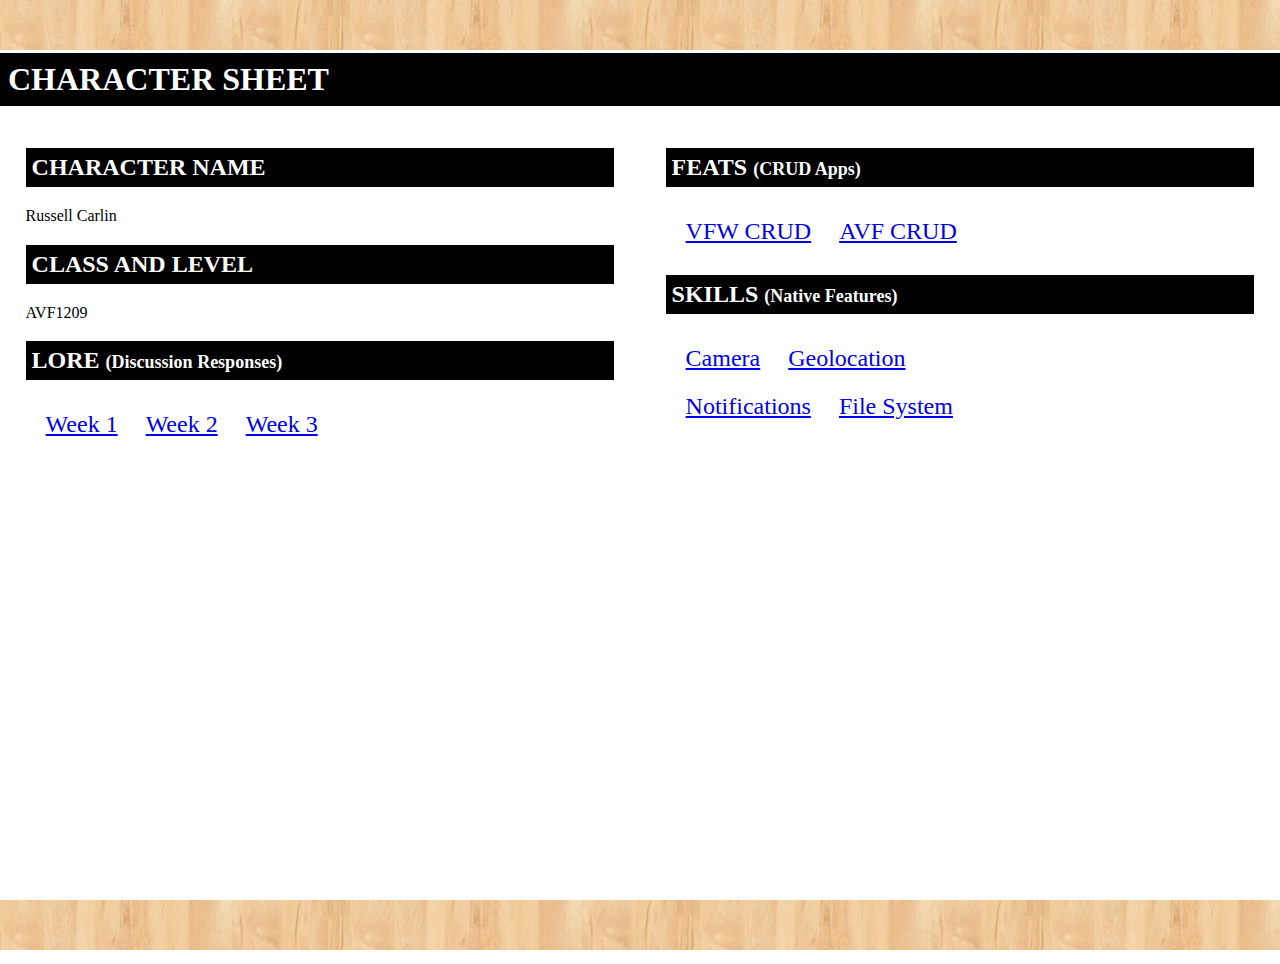
==== commit b441d618: "Changed CRUD to AVF and tweeked a few things." ====
--- a/index.html
+++ b/index.html
@@ -45,7 +45,7 @@
 						<h2>FEATS <span>(CRUD Apps)</span></h2>
 					</div>
 					<ul>
-						<li><a class='button' href='index.html'>MIU CRUD<a/></li>
+						<li><a class='button' href='http://recarlin.github.com/LoL_Guide_Builder/'>VFW CRUD<a/></li>
 						<li><a class='button' href='epic.html'>AVF CRUD<a/></li>
 					</ul>
 				</section>
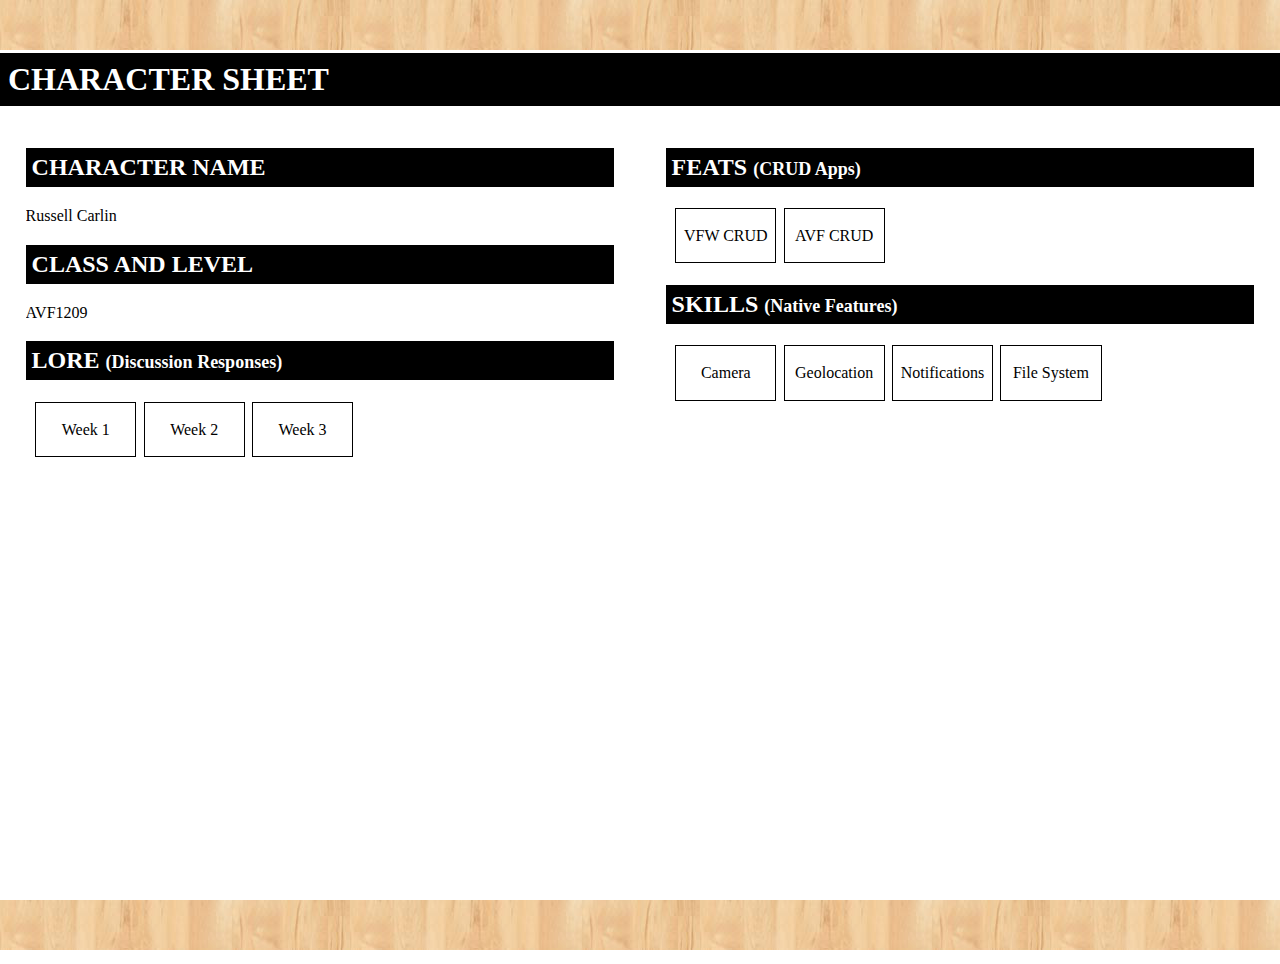
==== commit ca3e8c79: "Working with the VFW CRUD." ====
--- a/index.html
+++ b/index.html
@@ -10,12 +10,39 @@
 	<meta name='robots' content='index, follow' />
 	<meta http-equiv='cleartype' content='on'/>
 	<link rel='stylesheet' href='CSS/launcher.css'/>
+	<script type='text/javascript' charset='utf-8' src='JS/cordova-2.0.0.js'></script>
 </head>
 <body>
 	<div id='allStuff'>
-		<div class='title'>
+		<div class='title' id='hed'>
 			<h1>CHARACTER SHEET</h1>
 		</div>
+		
+		<section id='discuss'>
+			<div id='dis1' style='display: none'>
+				<p><strong>What types of native features (on Android and iOS devices) would you be able to implement with the use of HTML/CSS/JS only?</strong></br>
+				Phone gap covers many native features for Android and iOS devices. Accelerometer, Camera, Compass, Contacts, File, Geolocation, Media, Network, Notifications, and Storage features are all supported and accessible with HTML/CSS/JS only.</p>
+				
+				<p><strong>For your CRUD app revision and/or Demo App components, which of these do you think you will implement?</strong></br>
+				I plan on using the camera as the backbone of my app. From there I, hopefully, be able to save the images created to the devices, utilizing the native file system. Also, I would like to use the geolocation feature to display where the picture was taken from.</p>
+				
+				<p><strong>Briefly describe some past 'lessons learned' regarding workflow as it relates to research, design, development, etc.</strong></br>
+				Reading everything, planning things out, and working one step at a time are things that I’ve learned help a lot. Missing an important step is always a frustrating situation when you spend a lot of time on trying to figure it out. Jumping straight into a project without any forethought is a terrible idea and will drive you insane. Finally, breaking a big problem into small ones, then working at them one at a time, is a great way to getting over a big hurdle.</p>
+				
+				<p><strong>Please describe any design intentions you may have for the AVF Demo app and the revised/new version of your CRUD app.</strong></br>
+				For my new app I plan on making a fun app that allows you to take pictures of whatever you want and turn it into an item in a game. You then can add “stats” to the item details, like +5 Cold Resistance for a sweater. The app will then display where the item was found, using geolocation. At least this is what I’m planning for it to do.</p>
+			</div>
+			<div id='dis2' style='display: none'>
+		
+			</div>
+			<div id='dis3' >
+			
+			</div>
+			<div id='back' style='display: none'>
+				<p>Back</p>
+			</div>
+		</section>
+		
 		<div id='divideStuff'>
 			<div id='leftCol'>
 				<section id='info'>
@@ -33,9 +60,9 @@
 						<h2>LORE <span>(Discussion Responses)</span></h2>
 					</div>
 					<ul>
-						<li><a class='button' href='discuss.html'>Week 1<a/></li>
-						<li><a class='button' href='discuss.html'>Week 2<a/></li>
-						<li><a class='button' href='discuss.html'>Week 3<a/></li>
+						<li id='disClick1'><p>Week 1<p/></li>
+						<li id='disClick2'><p>Week 2<p/></li>
+						<li id='disClick3'><p>Week 3<p/></li>
 					</ul>
 				</section>
 			</div>
@@ -45,8 +72,8 @@
 						<h2>FEATS <span>(CRUD Apps)</span></h2>
 					</div>
 					<ul>
-						<li><a class='button' href='http://recarlin.github.com/LoL_Guide_Builder/'>VFW CRUD<a/></li>
-						<li><a class='button' href='epic.html'>AVF CRUD<a/></li>
+						<li id='VFW'><p>VFW CRUD<p/></li>
+						<li id='AVF'><p>AVF CRUD<p/></li>
 					</ul>
 				</section>
 				<section id='skills'>
@@ -54,16 +81,16 @@
 						<h2>SKILLS <span>(Native Features)</span></h2>
 					</div>
 					<ul>
-						<li><a class='button' href='discuss.html'>Camera<a/></li>
-						<li><a class='button' href='discuss.html'>Geolocation<a/></li></br>
-						<li><a class='button' href='discuss.html'>Notifications<a/></li>
-						<li><a class='button' href='discuss.html'>File System<a/></li>
+						<li class='feats'><p>Camera<p/></li>
+						<li class='feats'><p>Geolocation<p/></li>
+						<li class='feats'><p>Notifications<p/></li>
+						<li class='feats'><p>File System<p/></li>
 					</ul>
 				</section>
 			</div>
 		</div>
 	</div>
 	<div id='footer'></div>
-<script type='text/javascript' src='js/main.js'></script>
+	<script type='text/javascript' src='JS/launcher.js'></script>
 </body>
 </html>--- a/CSS/launcher.css
+++ b/CSS/launcher.css
@@ -13,19 +13,16 @@
 	height: 100%;
 }
 body {
-		margin: 0;
-		padding: 0;
-		border: 0;
-		width: 100%;
-		height: 100%;
+	margin: 0;
+	padding: 0;
+	border: 0;
+	width: 100%;
+	height: 100%;
 }
 #divideStuff {
 	float: left;
 	width: 100%;
 	position: relative;
-}
-#sheet {
-	border: 2px solid black;
 }
 #rightCol, 
 #leftCol {
@@ -55,6 +52,34 @@
 .title span {
 	font-size: .75em;
 }
+li {
+	padding: .1em;
+	display: inline-block;
+	border: .1em solid black;
+	width: 6em;
+	text-align: center;
+	margin: .1em;
+}
+li:hover {
+	background: lightgray;
+}
+li:active {
+	background: gray;
+}
+#back {
+	border: .1em solid black;
+	width: 6em;
+	text-align: center;
+}
+#back:hover {
+	background: lightgray;
+}
+#back:active {
+	background: gray;
+}
+ul {
+	margin-left: -2em;
+}
 #footer {
 	background: url('../images/wood.jpg') repeat-x;
 }
@@ -62,15 +87,10 @@
 	height: 4em;
 	clear: both;
 }
-li {
-	font-size: 1.5em;
-	padding: .5em;
-	display: inline;
-	line-height: 2em;
+#dis1, #dis2, #dis3, #back {
+	margin: 0 2%;
 }
-ul {
-	margin-left: -2em;
-}
+
 @media (max-width: 640px) {
 	body {
 		font-size: .75em;
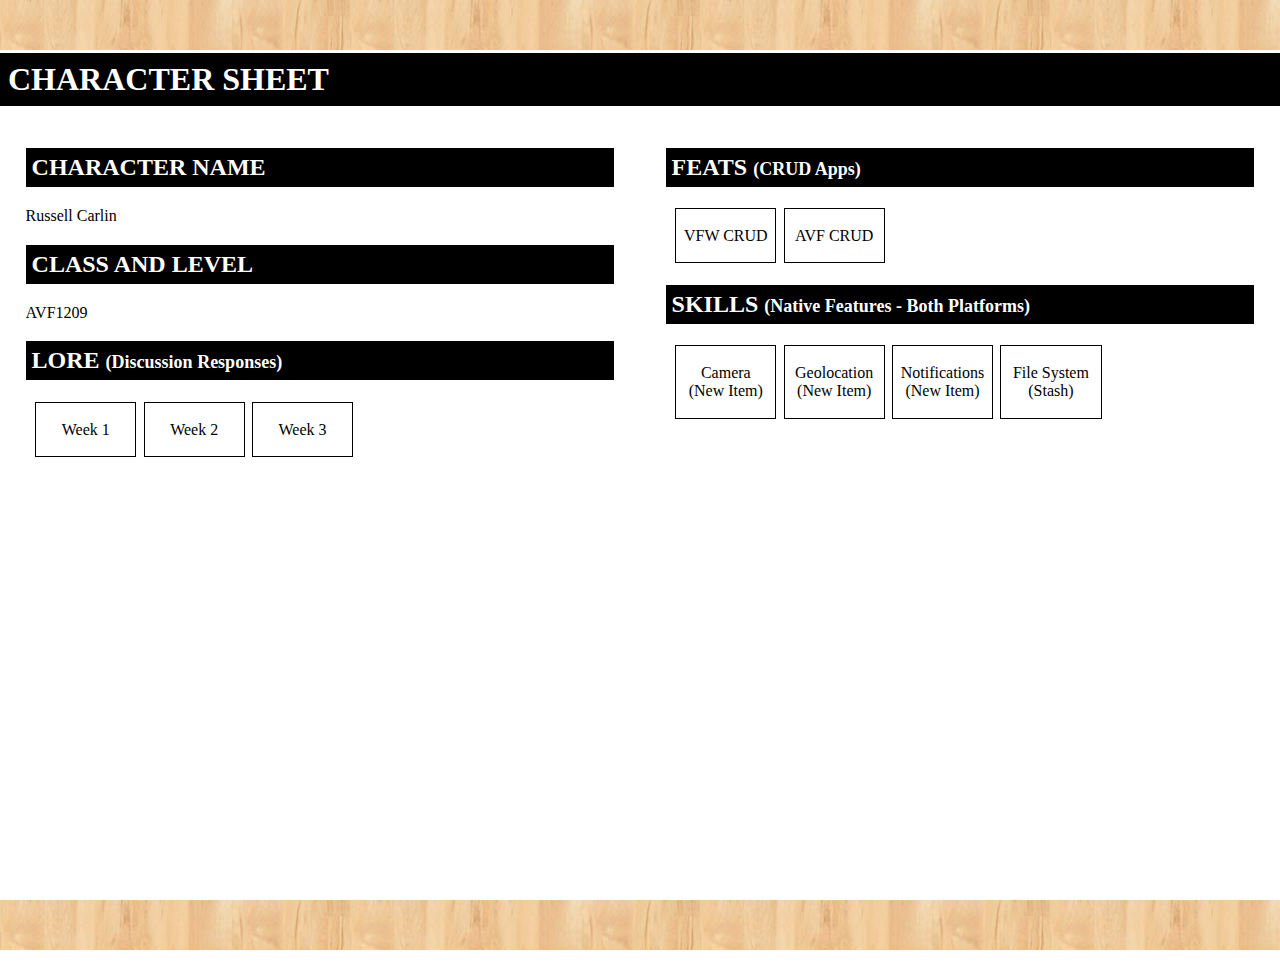
==== commit 2ef3f6e6: "Last one for this week." ====
--- a/index.html
+++ b/index.html
@@ -33,7 +33,17 @@
 				For my new app I plan on making a fun app that allows you to take pictures of whatever you want and turn it into an item in a game. You then can add “stats” to the item details, like +5 Cold Resistance for a sweater. The app will then display where the item was found, using geolocation. At least this is what I’m planning for it to do.</p>
 			</div>
 			<div id='dis2' style='display: none'>
-		
+				<p><strong>What are some of the ways that you could change your HTML on your Demo app to be more accessible?</strong></br>
+				I have alt tags on my images, descriptive titles, and such, but if I was making sure that people could use a screen reader, I could do better with that. You really need to be very descriptive for it to work well; it really depends on the developer. I would also try and move my elements on the page to be more available. My back links and some images may be difficult to find, see, or click.</p>
+				
+				<p><strong>What are some of the common frustrations (or common support mechanisms) that you see among the examples that are given - how could you fix them (or use them)?</strong></br>
+				Using very elaborate layouts, multiple elements, and basically cluttering your pages would be an issue. They have to go through the elements on the page one at a time, and if there were a ton of them, it would take all day to navigate. Having a simple and descriptive site would make the software easy to use and not constantly saying things to the users. The one system for the ‘Shine Reader’ is very good, as it makes buttons as big as the entire screen. This would greatly help people that are hard of seeing.</p>
+				
+				<p><strong>Please list two devices (and some of their features) that are made specifically to support Accessibility.</strong></br>
+				Two devices that have many features to support accessibility are our very own iPad and the ‘Shine Reader’. The iPad has options like zoom, large text, VoiceOver, white text on black, speech to text, audio balancing, and AssistiveTouch. All of these features are to help people with vision, hearing, and motor disabilities. For the ‘Shine Reader’, it is a transparent screen that uses finger referencing and splitting the screen into regions to allow users to navigate their device, even with no vision.</p>
+				
+				<p><strong>Mobile Apps: Please list two apps (either Android or iOS, or both) that are made specifically to support Accessibility.</strong></br>
+				The ‘Lexmark Accessibility Solution’ software allows users to operate Lexmark copy machines and other office devices with their iPhone, iPad, or other mobile devices. The ‘Abilipad’ app for iPad turns the iPad into a device specifically tailored to kids with special needs. The application features text-to-speech, a customizable keypad, and word prediction to help children with disabilities learn.</p>
 			</div>
 			<div id='dis3' >
 			
@@ -73,18 +83,18 @@
 					</div>
 					<ul>
 						<li id='VFW'><p>VFW CRUD<p/></li>
-						<li id='AVF'><p>AVF CRUD<p/></li>
+						<li class='goAVF'><p>AVF CRUD<p/></li>
 					</ul>
 				</section>
 				<section id='skills'>
 					<div class='title'>
-						<h2>SKILLS <span>(Native Features)</span></h2>
+						<h2>SKILLS <span>(Native Features - Both Platforms)</span></h2>
 					</div>
 					<ul>
-						<li class='feats'><p>Camera<p/></li>
-						<li class='feats'><p>Geolocation<p/></li>
-						<li class='feats'><p>Notifications<p/></li>
-						<li class='feats'><p>File System<p/></li>
+						<li class='goAVF'><p>Camera<br/>(New Item)<p/></li>
+						<li class='goAVF'><p>Geolocation<br/>(New Item)<p/></li>
+						<li class='goAVF'><p>Notifications<br/>(New Item)<p/></li>
+						<li class='goAVF'><p>File System<br/>(Stash)<p/></li>
 					</ul>
 				</section>
 			</div>
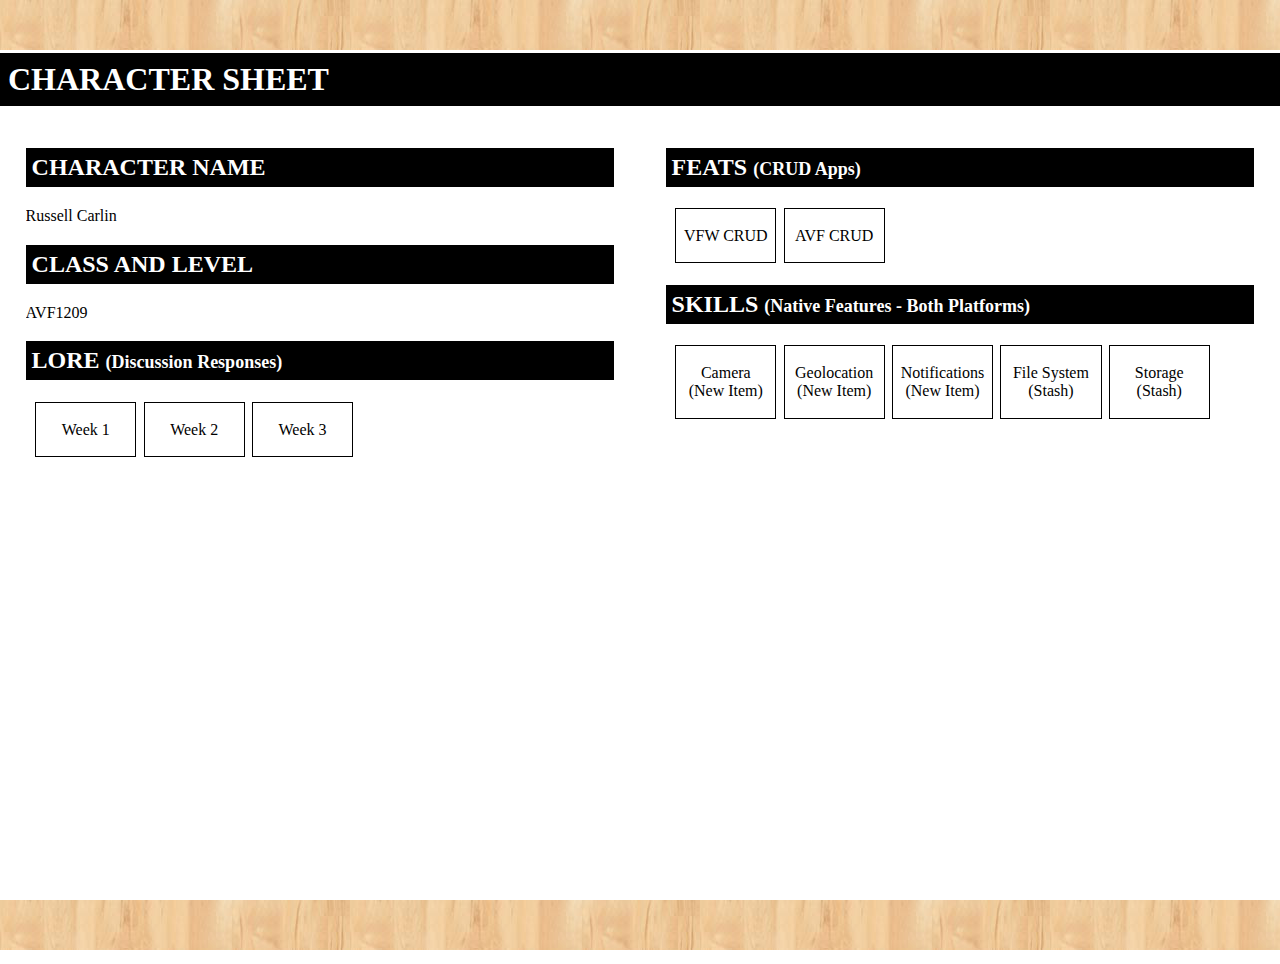
==== commit 9822179d: "Clear stash, delete item, and part of edit item are done." ====
--- a/index.html
+++ b/index.html
@@ -8,7 +8,6 @@
 	<meta name='description' content='Launch Page'/>
 	<meta name='keywords' content='Everyday Epics'/>
 	<meta name='robots' content='index, follow' />
-	<meta http-equiv='cleartype' content='on'/>
 	<link rel='stylesheet' href='CSS/launcher.css'/>
 	<script type='text/javascript' charset='utf-8' src='JS/cordova-2.0.0.js'></script>
 </head>
@@ -20,33 +19,52 @@
 		
 		<section id='discuss'>
 			<div id='dis1' style='display: none'>
-				<p><strong>What types of native features (on Android and iOS devices) would you be able to implement with the use of HTML/CSS/JS only?</strong></br>
+				<p><strong>What types of native features (on Android and iOS devices) would you be able to implement with the use of HTML/CSS/JS only?</strong><br/>
 				Phone gap covers many native features for Android and iOS devices. Accelerometer, Camera, Compass, Contacts, File, Geolocation, Media, Network, Notifications, and Storage features are all supported and accessible with HTML/CSS/JS only.</p>
 				
-				<p><strong>For your CRUD app revision and/or Demo App components, which of these do you think you will implement?</strong></br>
+				<p><strong>For your CRUD app revision and/or Demo App components, which of these do you think you will implement?</strong><br/>
 				I plan on using the camera as the backbone of my app. From there I, hopefully, be able to save the images created to the devices, utilizing the native file system. Also, I would like to use the geolocation feature to display where the picture was taken from.</p>
 				
-				<p><strong>Briefly describe some past 'lessons learned' regarding workflow as it relates to research, design, development, etc.</strong></br>
+				<p><strong>Briefly describe some past 'lessons learned' regarding workflow as it relates to research, design, development, etc.</strong><br/>
 				Reading everything, planning things out, and working one step at a time are things that I’ve learned help a lot. Missing an important step is always a frustrating situation when you spend a lot of time on trying to figure it out. Jumping straight into a project without any forethought is a terrible idea and will drive you insane. Finally, breaking a big problem into small ones, then working at them one at a time, is a great way to getting over a big hurdle.</p>
 				
-				<p><strong>Please describe any design intentions you may have for the AVF Demo app and the revised/new version of your CRUD app.</strong></br>
+				<p><strong>Please describe any design intentions you may have for the AVF Demo app and the revised/new version of your CRUD app.</strong><br/>
 				For my new app I plan on making a fun app that allows you to take pictures of whatever you want and turn it into an item in a game. You then can add “stats” to the item details, like +5 Cold Resistance for a sweater. The app will then display where the item was found, using geolocation. At least this is what I’m planning for it to do.</p>
 			</div>
 			<div id='dis2' style='display: none'>
-				<p><strong>What are some of the ways that you could change your HTML on your Demo app to be more accessible?</strong></br>
+				<p><strong>What are some of the ways that you could change your HTML on your Demo app to be more accessible?</strong><br/>
 				I have alt tags on my images, descriptive titles, and such, but if I was making sure that people could use a screen reader, I could do better with that. You really need to be very descriptive for it to work well; it really depends on the developer. I would also try and move my elements on the page to be more available. My back links and some images may be difficult to find, see, or click.</p>
 				
-				<p><strong>What are some of the common frustrations (or common support mechanisms) that you see among the examples that are given - how could you fix them (or use them)?</strong></br>
+				<p><strong>What are some of the common frustrations (or common support mechanisms) that you see among the examples that are given - how could you fix them (or use them)?</strong><br/>
 				Using very elaborate layouts, multiple elements, and basically cluttering your pages would be an issue. They have to go through the elements on the page one at a time, and if there were a ton of them, it would take all day to navigate. Having a simple and descriptive site would make the software easy to use and not constantly saying things to the users. The one system for the ‘Shine Reader’ is very good, as it makes buttons as big as the entire screen. This would greatly help people that are hard of seeing.</p>
 				
-				<p><strong>Please list two devices (and some of their features) that are made specifically to support Accessibility.</strong></br>
+				<p><strong>Please list two devices (and some of their features) that are made specifically to support Accessibility.</strong><br/>
 				Two devices that have many features to support accessibility are our very own iPad and the ‘Shine Reader’. The iPad has options like zoom, large text, VoiceOver, white text on black, speech to text, audio balancing, and AssistiveTouch. All of these features are to help people with vision, hearing, and motor disabilities. For the ‘Shine Reader’, it is a transparent screen that uses finger referencing and splitting the screen into regions to allow users to navigate their device, even with no vision.</p>
 				
-				<p><strong>Mobile Apps: Please list two apps (either Android or iOS, or both) that are made specifically to support Accessibility.</strong></br>
+				<p><strong>Mobile Apps: Please list two apps (either Android or iOS, or both) that are made specifically to support Accessibility.</strong><br/>
 				The ‘Lexmark Accessibility Solution’ software allows users to operate Lexmark copy machines and other office devices with their iPhone, iPad, or other mobile devices. The ‘Abilipad’ app for iPad turns the iPad into a device specifically tailored to kids with special needs. The application features text-to-speech, a customizable keypad, and word prediction to help children with disabilities learn.</p>
 			</div>
-			<div id='dis3' >
-			
+			<div id='dis3' style='display: none'>
+				<p><strong>What are the 'top selling' app categories in the U.S.?</strong><br/>
+				As for top selling app categories, it is definitely games. But for free apps, it would be social/photo apps. They make their money in different ways, so it makes sense. I’m sure if Facebook charged $1.00 for their app, they would be the best selling.</p>
+				
+				<p><strong>What are the 'top selling' app categories in Japan?</strong><br/>
+				Once again, the game category trumps all the rest. Japan is rather big on video games and technology, so it makes sense that they combine the two to make a very strong market.</p>
+				
+				<p><strong>What are the 'top selling' app categories in Great Britain?</strong><br/>
+				For the UK, games are the main sellers, but there seems to be a few more utilities, music, and other apps in the top lists.</p>
+				
+				<p><strong>Based on your three answers above, what might you infer about each of the markets listed?</strong><br/>
+				I would say that games are the way to go, by far. Making a cool utility app or a neat photo editor is all fine and good, but if you are looking to make it really big, you need to tap into the gaming market.</p>
+				
+				<p><strong>What percentage of Android users have the latest/greatest OS in the U.S? in Japan? in Great Britain? How might these differences impact development?</strong><br/>
+				Android is very bad about updating to the newest OS. Less than 20% of people have remotely newer OS installed, while 60% have 2.3.3, a rather old version. This is pretty consistent for all regions and I would say an it is an issue. What it means for developers is we cannot always use the latest and greatest if no one is using that OS. Developing for the 2.3 version is vastly more intelligent, since a huge portion of the users are running it.</p>
+				
+				<p><strong>What are the average cost and bandwidth limits per user (in general) in each of the three markets? How may this impact development?</strong><br/>
+				The US and UK are generally similar when it comes to Internet. Their costs are both at a few bucks per MB per month. Their speeds are also similar at around 600 KBps. Japan has over double the speeds and slightly cheaper prices. If your target market doesn’t have the speeds to run your app or site, then it will become frustrating to use. You really have to design to have the lowest bandwidth possible.</p>
+				
+				<p><strong>And, finally, what would be your suggested strategy in project topic and global market choice?</strong><br/>
+				I would start by looking what people enjoy. More than likely, I would make a game, but what type of game? Sometimes you will get an idea and need to adapt it to the situation. I would also make sure to have it usable to all of the top countries using apps. Language settings, focused marketing, and different designs. You really want to get it out to as many people as possible, but still modify it to their culture.</p>
 			</div>
 			<div id='back' style='display: none'>
 				<p>Back</p>
@@ -70,9 +88,9 @@
 						<h2>LORE <span>(Discussion Responses)</span></h2>
 					</div>
 					<ul>
-						<li id='disClick1'><p>Week 1<p/></li>
-						<li id='disClick2'><p>Week 2<p/></li>
-						<li id='disClick3'><p>Week 3<p/></li>
+						<li id='disClick1'><p>Week 1</p></li>
+						<li id='disClick2'><p>Week 2</p></li>
+						<li id='disClick3'><p>Week 3</p></li>
 					</ul>
 				</section>
 			</div>
@@ -82,8 +100,8 @@
 						<h2>FEATS <span>(CRUD Apps)</span></h2>
 					</div>
 					<ul>
-						<li id='VFW'><p>VFW CRUD<p/></li>
-						<li class='goAVF'><p>AVF CRUD<p/></li>
+						<li id='VFW'><p>VFW CRUD</p></li>
+						<li class='goAVF'><p>AVF CRUD</p></li>
 					</ul>
 				</section>
 				<section id='skills'>
@@ -91,10 +109,11 @@
 						<h2>SKILLS <span>(Native Features - Both Platforms)</span></h2>
 					</div>
 					<ul>
-						<li class='goAVF'><p>Camera<br/>(New Item)<p/></li>
-						<li class='goAVF'><p>Geolocation<br/>(New Item)<p/></li>
-						<li class='goAVF'><p>Notifications<br/>(New Item)<p/></li>
-						<li class='goAVF'><p>File System<br/>(Stash)<p/></li>
+						<li class='goAVF'><p>Camera<br/>(New Item)</p></li>
+						<li class='goAVF'><p>Geolocation<br/>(New Item)</p></li>
+						<li class='goAVF'><p>Notifications<br/>(New Item)</p></li>
+						<li class='goAVF'><p>File System<br/>(Stash)</p></li>
+						<li class='goAVF'><p>Storage<br/>(Stash)<p/></li>
 					</ul>
 				</section>
 			</div>
